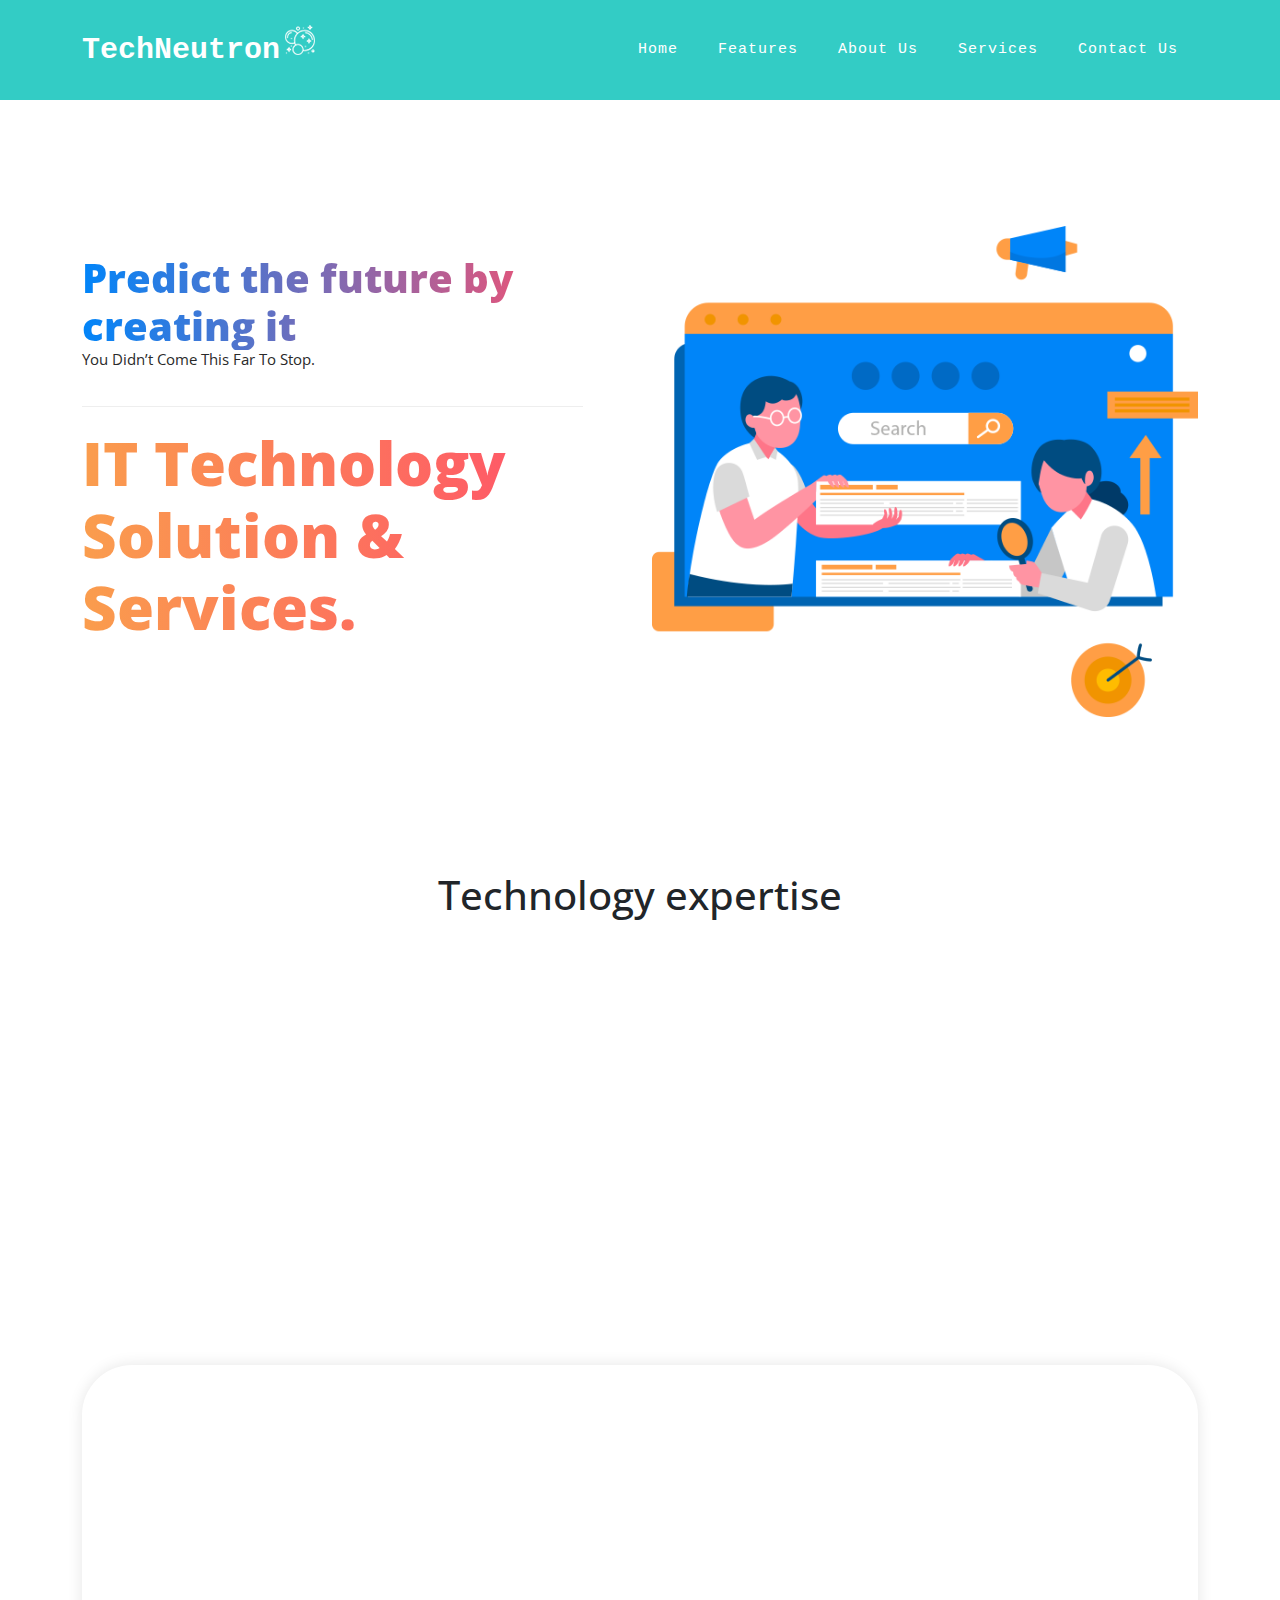
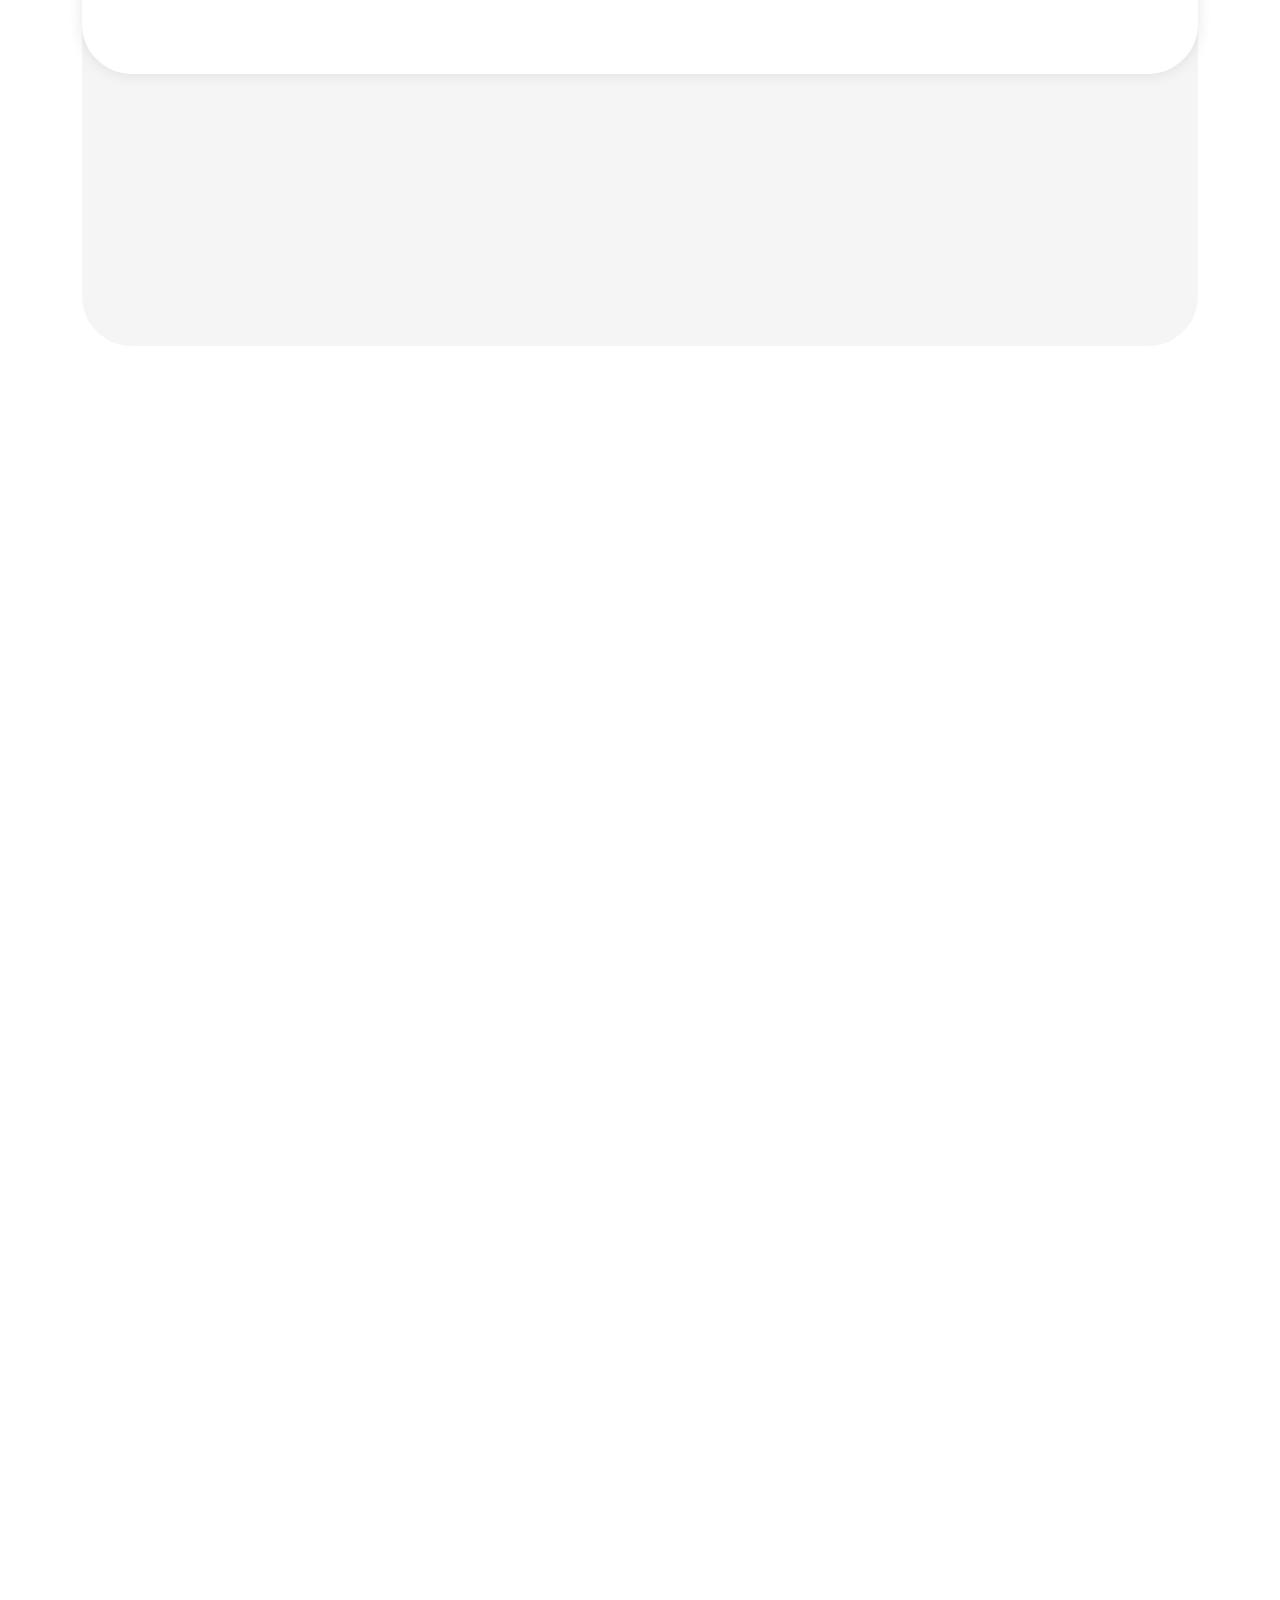
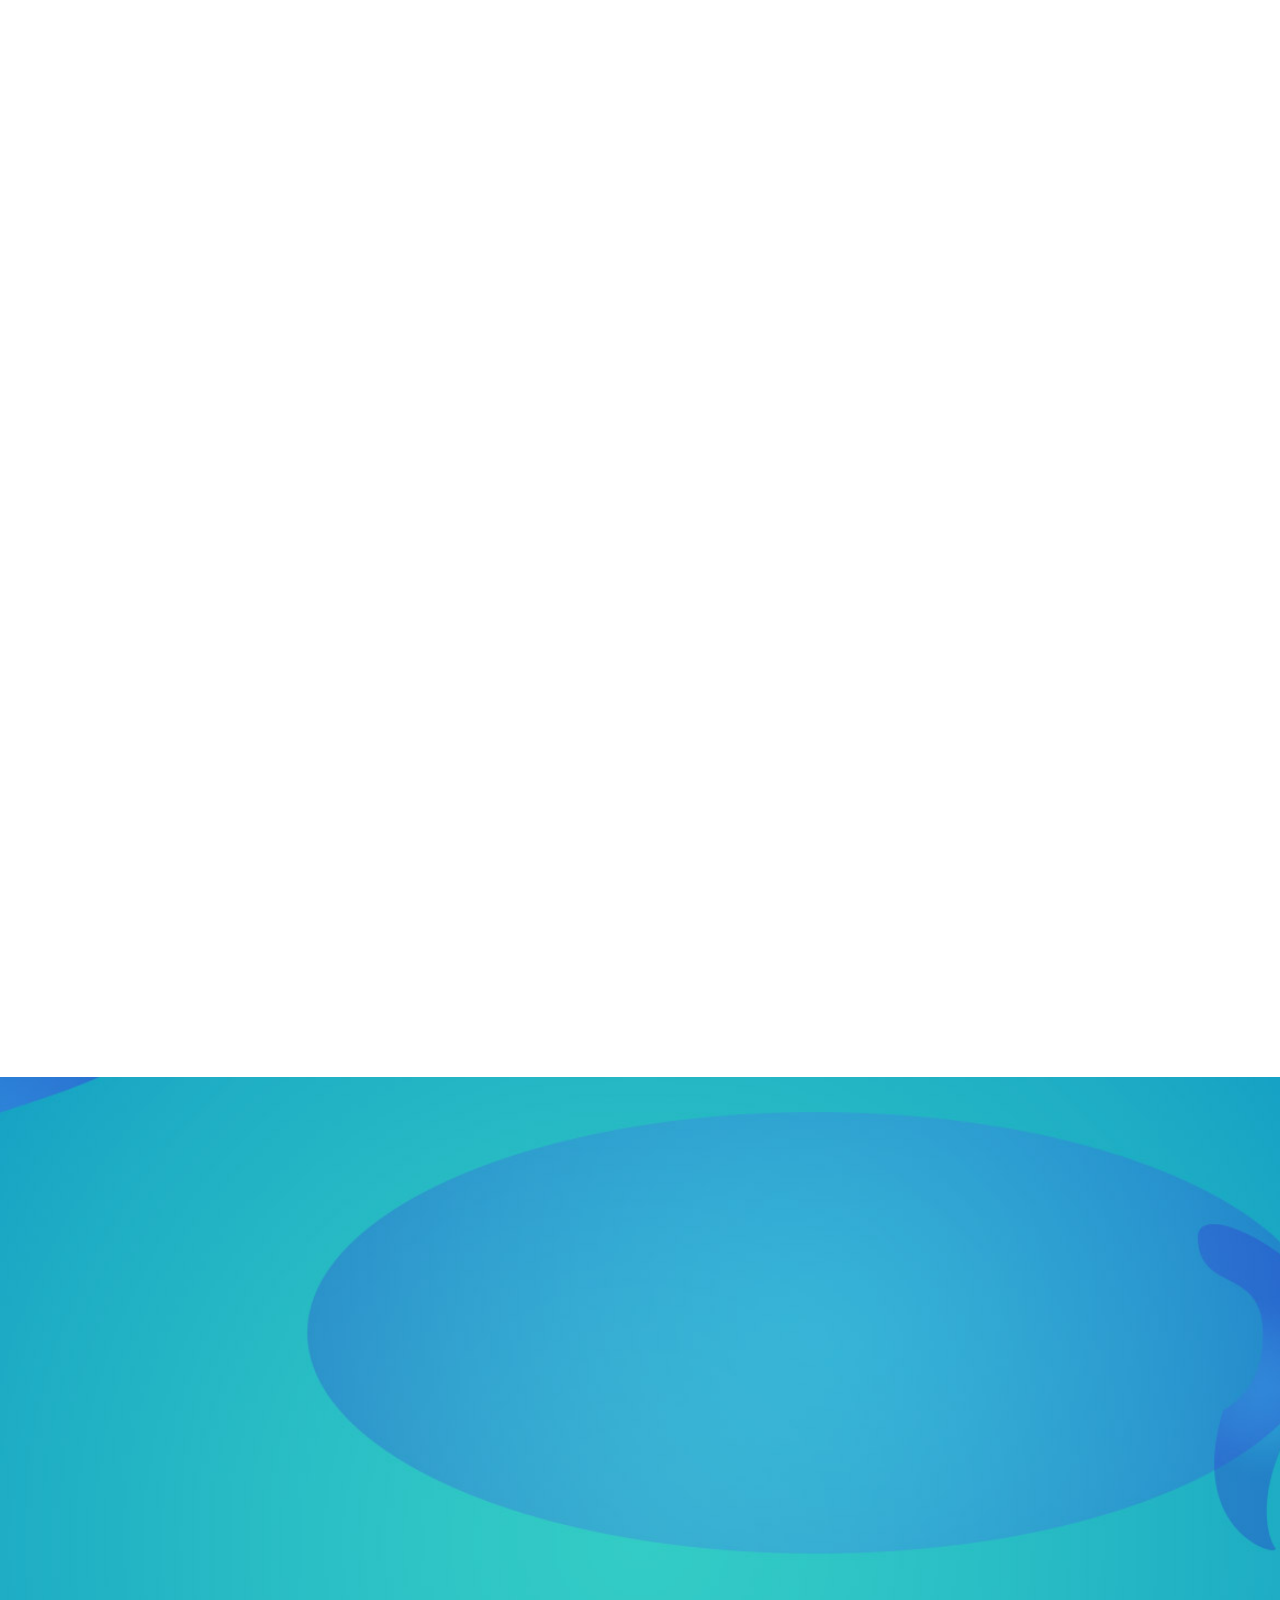
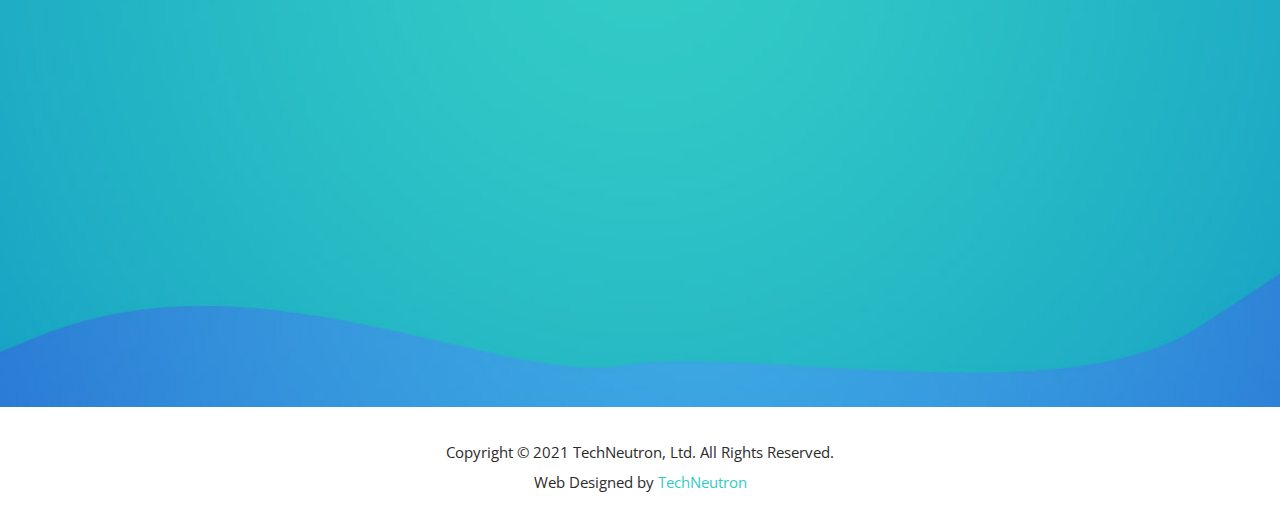
==== templatemo_563_seo_dream/index.html @ 6aa3bd2d "first commit" ====
<!DOCTYPE html>
<html lang="en">

  <head>

    <meta charset="UTF-8">
    <meta name="viewport" content="width=device-width, initial-scale=1, shrink-to-fit=no">
    <meta name="description" content="">
    <meta name="author" content="">
    <link rel="preconnect" href="https://fonts.gstatic.com">
    <link href="https://fonts.googleapis.com/css2?family=Open+Sans:wght@300;400;600;700;800&display=swap" rel="stylesheet">

    <title>TechNeutron</title>

    <!-- Bootstrap core CSS -->
    <link href="vendor/bootstrap/css/bootstrap.min.css" rel="stylesheet">


    <!-- Additional CSS Files -->
    <link rel="stylesheet" href="assets/css/menu.css">
    <link rel="stylesheet" href="assets/css/fontawesome.css">
    <link rel="stylesheet" href="assets/css/templatemo-seo-dream.css">
    <link rel="stylesheet" href="assets/css/animated.css">
    <link rel="stylesheet" href="assets/css/owl.css">
<!--

TemplateMo 563 SEO Dream

https://templatemo.com/tm-563-seo-dream

-->

</head>

<body>

  <!-- ***** Preloader Start ***** -->
  <div id="js-preloader" class="js-preloader">
    <div class="preloader-inner">
      <span class="dot"></span>
      <div class="dots">
        <span></span>
        <span></span>
        <span></span>
      </div>
    </div>
  </div>
  <!-- ***** Preloader End ***** -->

  <!-- ***** Header Area Start ***** -->
  <header class="header-area header-sticky wow slideInDown" data-wow-duration="0.75s" data-wow-delay="0s">
    <div class="container">
      <div class="row">
        <div class="col-12">
          <nav class="main-nav">
            <!-- ***** Logo Start ***** -->
            <a href="index.html" class="logo">
              <h4>TechNeutron<img src="assets/images/logo-icon.png" alt=""></h4>
            </a>
            <!-- ***** Logo End ***** -->
            <!-- ***** Menu Start ***** -->           
            <ul class="nav">
              <li class="scroll-to-section"><a href="#top" class="active">Home</a></li>
              <li class="scroll-to-section"><a href="#features">Features</a></li>
              <li class="scroll-to-section"><a href="#about">About Us</a></li>
              <li class="scroll-to-section"><a href="#services">Services</a>
                <!-- <ul class="dropdown-nav" aria-label="submenu">
                  <li><a href="#">IT Services</a></li>
                  <li><a href="#">Cloud Services</a></li>
                </ul> -->
              </li>
              <!-- <li class="scroll-to-section"><a href="#portfolio">Portfolio</a></li> -->
              <li class="scroll-to-section"><a href="#contact">Contact Us</a></li> 
              <!-- <li class="scroll-to-section"><div class="main-blue-button"><a href="#contact">Get Your Quote</a></div></li>  -->
            </ul>        
            <a class='menu-trigger'>
                <span>Menu</span>
            </a>
            <!-- ***** Menu End ***** -->
          </nav>
        </div>
      </div>
    </div>
  </header>
  <!-- ***** Header Area End ***** -->

  <div class="main-banner wow fadeIn" id="top" data-wow-duration="1s" data-wow-delay="0.5s">
    <div class="container">
      <div class="row">
        <div class="col-lg-12">
          <div class="row">
            <div class="col-lg-6 align-self-center">
              <div class="left-content header-text wow fadeInLeft" data-wow-duration="1s" data-wow-delay="1s">
                <div class="row">
                  <div class="col-lg-12 col-sm-4">
                    <div class="info-stat">
                      <h3 id="slogan">Predict the future by creating it</h3>
                      <h6>You didn’t come this far to stop.</h6>
                    </div>
                  </div>
                  <div class="col-lg-12">
                    <h2>IT Technology Solution &amp; Services.</h2>
                  </div>
                  <div class="col-lg-12">
                    <!-- <div class="main-green-button scroll-to-section">
                      <a href="#contact">Get Your Quote</a>
                    </div> -->
                  </div>
                </div>
              </div>
            </div>
            <div class="col-lg-6">
              <div class="right-image wow fadeInRight" data-wow-duration="1s" data-wow-delay="0.5s">
                <img src="assets/images/banner-right-image.png" alt="">
              </div>
            </div>
          </div>
        </div>
      </div>
    </div>
  </div>

  <div id="features" class="features section">
    
    <div class="container mt-4">
      <h1 class="text-center mb-4" >Technology expertise</h1>
      <div class="row">
        <div class="col-lg-4">
          <div class="service-item wow bounceInUp" data-wow-duration="1s" data-wow-delay="0.3s">
            <div class="row">              
              <div class="col-lg-12">
                <div class="right-content">
                  <h4>UI Technology</h4>
                  <img width="351" height="200" src="assets/images/stack3.png" />
                </div>
              </div>
            </div>
          </div>
        </div>
        <div class="col-lg-4">
          <div class="service-item wow bounceInUp" data-wow-duration="1s" data-wow-delay="0.4s">
            <div class="row">
              <div class="col-lg-12">
                <div class="right-content">
                  <h4>Full Stack Development</h4>
                  <img width="351" height="200" src="assets/images/stack2.JPG" />
                </div>
              </div>
            </div>
          </div>
        </div>
        <div class="col-lg-4">
          <div class="service-item wow bounceInUp" data-wow-duration="1s" data-wow-delay="0.5s">
            <div class="row">
              <div class="col-lg-12">
                <div class="right-content">
                  <h4>Dev Ops & Test Automation</h4>
                  <img width="351" height="200" src="assets/images/stack1.JPG" />
                </div>
              </div>
            </div>
          </div>
        </div>
      </div>
    </div>
    <div class="container">
      <div class="row">
        <div class="col-lg-12">
          <div class="features-content">
            <div class="row">
              <div class="col-lg-3">
                <div class="features-item first-feature wow fadeInUp" data-wow-duration="1s" data-wow-delay="0s">
                  <div class="first-number number">
                    <h6>01</h6>
                  </div>
                  <div class="icon"></div>
                  <h4>Reach Out</h4>
                  <div class="line-dec"></div>
                  <!-- <p>This HTML5 template is based on Bootstrap 5 CSS. You are free to customize anything.</p> -->
                </div>
              </div>
              <div class="col-lg-3">
                <div class="features-item second-feature wow fadeInUp" data-wow-duration="1s" data-wow-delay="0.2s">
                  <div class="second-number number">
                    <h6>02</h6>
                  </div>
                  <div class="icon"></div>
                  <h4>Develop a Strategy</h4>
                  <div class="line-dec"></div>
                  <!-- <p>Lorem ipsum dolor sit ameter consectetur adipiscing li elit sed do eiusmod.</p> -->
                </div>
              </div>
              <div class="col-lg-3">
                <div class="features-item first-feature wow fadeInUp" data-wow-duration="1s" data-wow-delay="0.4s">
                  <div class="third-number number">
                    <h6>03</h6>
                  </div>
                  <div class="icon"></div>
                  <h4>Implementation & Testing</h4>
                  <div class="line-dec"></div>
                  <!-- <p>If this template is useful for your website, please consider to <a rel="nofollow" href="https://www.paypal.me/templatemo" target="_blank">support us</a> a little.</p> -->
                </div>
              </div>
              <div class="col-lg-3">
                <div class="features-item second-feature last-features-item wow fadeInUp" data-wow-duration="1s" data-wow-delay="0.6s">
                  <div class="fourth-number number">
                    <h6>04</h6>
                  </div>
                  <div class="icon"></div>
                  <h4>Analyze the result</h4>
                  <div class="line-dec"></div>
                  <!-- <p>Below circular progress bar animation supports those CSS values 10, 20, 30, till 100.</p> -->
                </div>
              </div>
            </div>
          </div>
        </div>
        <div class="col-lg-12">
          <div class="skills-content">
            <div class="row">
              <div class="col-lg-3">
                <div class="skill-item wow fadeIn" data-wow-duration="1s" data-wow-delay="0s">
                  <div class="progress" data-percentage="80">
                    <span class="progress-left">
                      <span class="progress-bar"></span>
                    </span>
                    <span class="progress-right">
                      <span class="progress-bar"></span>
                    </span>
                    <div class="progress-value">
                      <div>
                        80%<br>
                        <span>UI Development</span>
                      </div>
                    </div>
                  </div>
                </div>
              </div>
              <div class="col-lg-3">
                <div class="skill-item wow fadeIn" data-wow-duration="1s" data-wow-delay="0.2s">
                  <div class="progress" data-percentage="60">
                    <span class="progress-left">
                      <span class="progress-bar"></span>
                    </span>
                    <span class="progress-right">
                      <span class="progress-bar"></span>
                    </span>
                    <div class="progress-value">
                      <div>
                        90%<br>
                        <span>Full Stack Development</span>
                      </div>
                    </div>
                  </div>
                </div>
              </div>
              <div class="col-lg-3">
                <div class="skill-item wow fadeIn" data-wow-duration="1s" data-wow-delay="0.4s">
                  <div class="progress" data-percentage="90">
                    <span class="progress-left">
                      <span class="progress-bar"></span>
                    </span>
                    <span class="progress-right">
                      <span class="progress-bar"></span>
                    </span>
                    <div class="progress-value">
                      <div>
                        90%<br>
                        <span>AI,ML,NLP, Data Science</span>
                      </div>
                    </div>
                  </div>
                </div>
              </div>
              <div class="col-lg-3">
                <div class="skill-item last-skill-item wow fadeIn" data-wow-duration="1s" data-wow-delay="0.6s">
                  <div class="progress" data-percentage="70">
                    <span class="progress-left">
                      <span class="progress-bar"></span>
                    </span>
                    <span class="progress-right">
                      <span class="progress-bar"></span>
                    </span>
                    <div class="progress-value">
                      <div>
                        70%<br>
                        <span>Dev-ops & Test Automation</span>
                      </div>
                    </div>
                  </div>
                </div>
              </div>
            </div>
          </div>
        </div>
      </div>
    </div>
  </div>

  <div id="about" class="about-us section">
    <div class="container">
      <div class="row">
        <div class="col-lg-6">
          <div class="left-image wow fadeInLeft" data-wow-duration="1s" data-wow-delay="0.5s">
            <img src="assets/images/about-left-image.png" alt="">
          </div>
        </div>
        <div class="col-lg-6 align-self-center wow fadeInRight" data-wow-duration="1s" data-wow-delay="0.5s">
          <div class="section-heading">
            <h6>About Us</h6>
            <h2>Technology <em>Consulting</em> Cloud solutions &amp; IT services <span>with us</span></h2>
          </div>
          <div class="row">
            <div class="col-lg-4 col-sm-4">
              <div class="about-item">
                <h4>50+</h4>
                <h6>projects finished</h6>
              </div>
            </div>
            <div class="col-lg-4 col-sm-4">
              <div class="about-item">
                <h4>20+</h4>
                <h6>happy clients</h6>
              </div>
            </div>
            <div class="col-lg-4 col-sm-4">
              <div class="about-item">
                <h4>18+</h4>
                <h6>awards</h6>
              </div>
            </div>
          </div>
          <p>Our drive is the success of our customers and our vision is to become the most preferred partner for the digitalization in product creating industry. With agile, talented, and globally growing team, provide end-to-end solutions for digital value chain by integrating Domain, Technology and Process expertise.</p>
          <!-- <div class="main-green-button"><a href="#">Discover company</a></div> -->
        </div>
      </div>
    </div>
  </div>

  <div id="services" class="our-services section">
    <div class="container">
      <div class="row">
        <div class="col-lg-6 offset-lg-3">
          <div class="section-heading wow bounceIn" data-wow-duration="1s" data-wow-delay="0.2s">
            <h6>Our Services</h6>
            <h2>Discover What We Do &amp; <span>Offer</span> To Our <em>Clients</em></h2>
          </div>
        </div>
      </div>
    </div>
    <div class="container-fluid">
      <div class="row">
        <div class="col-lg-4">
          <div class="service-item wow bounceInUp" data-wow-duration="1s" data-wow-delay="0.3s">
            <div class="row">
              <div class="col-lg-4">
                <div class="icon">
                  <img src="assets/images/service-icon-01.png" alt="">
                </div>
              </div>
              <div class="col-lg-8">
                <div class="right-content">
                  <h4>Mobile Application Development</h4>
                  <p>Act or process by which application software is developed for mobile devices, such as 
                    personal digital assistants, enterprise digital assistants or mobile phones.
                    </p>
                </div>
              </div>
            </div>
          </div>
        </div>
        <div class="col-lg-4">
          <div class="service-item wow bounceInUp" data-wow-duration="1s" data-wow-delay="0.4s">
            <div class="row">
              <div class="col-lg-4">
                <div class="icon">
                  <img src="assets/images/service-icon-02.png" alt="">
                </div>
              </div>
              <div class="col-lg-8">
                <div class="right-content">
                  <h4>Desktop Application Development</h4>
                  <p>Act or process by which application software is developed for desktop devices, such as personal digital assistants, enterprise digital assistants.
                    </p>
                </div>
              </div>
            </div>
          </div>
        </div>
        <div class="col-lg-4">
          <div class="service-item wow bounceInUp" data-wow-duration="1s" data-wow-delay="0.5s">
            <div class="row">
              <div class="col-lg-4">
                <div class="icon">
                  <img src="assets/images/service-icon-03.png" alt="">
                </div>
              </div>
              <div class="col-lg-8">
                <div class="right-content">
                  <h4>Web Application Development</h4>
                  <p>Our web developers are experienced with a range of eCommerce platforms, 
                    including Magento and WooCommerce, and have even created bespoke solutions.
                </div>
              </div>
            </div>
          </div>
        </div>
        <div class="col-lg-4">
          <div class="service-item wow bounceInUp" data-wow-duration="1s" data-wow-delay="0.6s">
            <div class="row">
              <div class="col-lg-4">
                <div class="icon">
                  <img src="assets/images/service-icon-03.png" alt="">
                </div>
              </div>
              <div class="col-lg-8">
                <div class="right-content">
                  <h4>Offshore Development Centre</h4>
                  <p>Establishment and maintenance of the software, using technologies and practices

                    It is also a practice of hiring an external organization to perform some business functions in a country other 
                    than a customer’s country.
                    Offshore software development can include following services like product design and architecture, 
                    coding and testing, develops SaaS, Internet/Intranet solutions, e-commerce, CRM, project management and 
                    other special web-services.</p>
                </div>
              </div>
            </div>
          </div>
        </div>
        <div class="col-lg-4">
          <div class="service-item wow bounceInUp" data-wow-duration="1s" data-wow-delay="0.7s">
            <div class="row">
              <div class="col-lg-4">
                <div class="icon">
                  <img src="assets/images/service-icon-01.png" alt="">
                </div>
              </div>
              <div class="col-lg-8">
                <div class="right-content">
                  <h4>Cloud Services</h4>
                  <p>By combining a comprehensive suite of cloud offerings across the Cloud lifecycle,
                     we provide our clients a unique transformation roadmap aligned to their business goals</p>
                </div>
              </div>
            </div>
          </div>
        </div>
        <div class="col-lg-4">
          <div class="service-item wow bounceInUp" data-wow-duration="1s" data-wow-delay="0.8s">
            <div class="row">
              <div class="col-lg-4">
                <div class="icon">
                  <img src="assets/images/service-icon-02.png" alt="">
                </div>
              </div>
              <div class="col-lg-8">
                <div class="right-content">
                  <h4>Testing Services</h4>
                  <p>Intelligent Test Automation.Helping companies in their digital transformation through accelerated Quality Engineering</p>
                </div>
              </div>
            </div>
          </div>
        </div>
      </div>
    </div>
  </div>

  <!-- <div id="portfolio" class="our-portfolio section">
    <div class="container">
      <div class="row">
        <div class="col-lg-5">
          <div class="section-heading wow fadeInLeft" data-wow-duration="1s" data-wow-delay="0.3s">
            <h6>Our Portofolio</h6>
            <h2>Discover Our Recent <em>Projects</em> And <span>Showcases</span></h2>
          </div>
        </div>
      </div>
    </div>
    <div class="container-fluid wow fadeIn" data-wow-duration="1s" data-wow-delay="0.7s">
      <div class="row">
        <div class="col-lg-12">
          <div class="loop owl-carousel">
            <div class="item">
              <div class="portfolio-item">
                <div class="thumb">
                  <img src="assets/images/portfolio-01.jpg" alt="">
                  <div class="hover-content">
                    <div class="inner-content">
                      <a href="#"><h4>Awesome Project 101</h4></a>
                      <span>Marketing</span>
                    </div>
                  </div>
                </div>
              </div>
              <div class="portfolio-item">
                <div class="thumb">
                  <img src="assets/images/portfolio-04.jpg" alt="">
                  <div class="hover-content">
                    <div class="inner-content">
                      <a href="#"><h4>Awesome Project 102</h4></a>
                      <span>Branding</span>
                    </div>
                  </div>
                </div>
              </div>
            </div>
            <div class="item">
              <div class="portfolio-item">
                <div class="thumb">
                  <img src="assets/images/portfolio-02.jpg" alt="">
                  <div class="hover-content">
                    <div class="inner-content">
                      <a href="#"><h4>Awesome Project 103</h4></a>
                      <span>Consulting</span>
                    </div>
                  </div>
                </div>
              </div>
              <div class="portfolio-item">
                <div class="thumb">
                  <img src="assets/images/portfolio-05.jpg" alt="">
                  <div class="hover-content">
                    <div class="inner-content">
                      <a href="#"><h4>Awesome Project 104</h4></a>
                      <span>Artwork</span>
                    </div>
                  </div>
                </div>
              </div>
            </div>
            <div class="item">
              <div class="portfolio-item">
                <div class="thumb">
                  <img src="assets/images/portfolio-03.jpg" alt="">
                  <div class="hover-content">
                    <div class="inner-content">
                      <a href="#"><h4>Awesome Project 105</h4></a>
                      <span>Branding</span>
                    </div>
                  </div>
                </div>
              </div>
              <div class="portfolio-item">
                <div class="thumb">
                  <img src="assets/images/portfolio-06.jpg" alt="">
                  <div class="hover-content">
                    <div class="inner-content">
                      <a href="#"><h4>Awesome Project 106</h4></a>
                      <span>Artwork</span>
                    </div>
                  </div>
                </div>
              </div>
            </div>
            <div class="item">
              <div class="portfolio-item">
                <div class="thumb">
                  <img src="assets/images/portfolio-04.jpg" alt="">
                  <div class="hover-content">
                    <div class="inner-content">
                      <a href="#"><h4>Awesome Project 107</h4></a>
                      <span>Creative</span>
                    </div>
                  </div>
                </div>
              </div>
              <div class="portfolio-item">
                <div class="thumb">
                  <img src="assets/images/portfolio-01.jpg" alt="">
                  <div class="hover-content">
                    <div class="inner-content">
                      <a href="#"><h4>Awesome Project 108</h4></a>
                      <span>Consulting</span>
                    </div>
                  </div>
                </div>
              </div>
            </div>
          </div>
        </div>
      </div>
    </div>
  </div> -->

  <div id="contact" class="contact-us section">
    <div class="container">
      <div class="row">
        <div class="col-lg-12 wow fadeInUp" data-wow-duration="0.5s" data-wow-delay="0.25s">
          <form id="contact" action="" method="post">
            <div class="row">
              <div class="col-lg-6 offset-lg-3">
                <div class="section-heading">
                  <h6>Contact Us</h6>
                  <h2>Fill Out The Form Below To <span>Get</span> In <em>Touch</em> With Us</h2>
                </div>
              </div>
              <div class="col-lg-9">
                <div class="row">
                  <div class="col-lg-6">
                    <fieldset>
                      <input type="name" name="name" id="name" placeholder="Name" autocomplete="on" required>
                    </fieldset>
                  </div>
                  <div class="col-lg-6">
                    <fieldset>
                      <input type="surname" name="surname" id="surname" placeholder="Surname" autocomplete="on" required>
                    </fieldset>
                  </div>
                  <div class="col-lg-6">
                    <fieldset>
                      <input type="text" name="email" id="email" pattern="[^ @]*@[^ @]*" placeholder="Your Email" required="">
                    </fieldset>
                  </div>
                  <div class="col-lg-6">
                    <fieldset>
                      <input type="subject" name="subject" id="subject" placeholder="Subject" autocomplete="on">
                    </fieldset>
                  </div>
                  <div class="col-lg-12">
                    <fieldset>
                      <textarea name="message" type="text" class="form-control" id="message" placeholder="Message" required=""></textarea>  
                    </fieldset>
                  </div>
                  <div class="col-lg-12">
                    <fieldset>
                      <button type="submit" id="form-submit" class="main-button ">Send Message Now</button>
                    </fieldset>
                  </div>
                </div>
              </div>
              <div class="col-lg-3">
                <div class="contact-info">
                  <ul>
                    <li>
                      <div class="icon">
                        <img src="assets/images/contact-icon-01.png" alt="email icon">
                      </div>
                      <a href="#">contact@techneutron.in</a>
                    </li>
                    <li>
                      <div class="icon">
                        <img src="assets/images/contact-icon-02.png" alt="phone">
                      </div>
                      <a href="#">+91-7758818396</a>
                    </li>
                    <li>
                      <div class="icon">
                        <img src="assets/images/contact-icon-03.png" alt="location">
                      </div>
                      <a href="#">5th Floor, EFC Tech Centre Hinjewadi Phase 1,
                        Near Ruby Hall Clinic,
                        Pune, Maharashtra, 411057</a>
                    </li>
                  </ul>
                </div>
              </div>
            </div>
          </form>
        </div>
      </div>
    </div>
  </div>

  <footer>
    <div class="container">
      <div class="row">
        <div class="col-lg-12">
          <p>Copyright © 2021 TechNeutron, Ltd. All Rights Reserved. 
          
          <br>Web Designed by <a rel="nofollow" href="https://techneutron.in" title="free CSS templates">TechNeutron</a></p>
        </div>
      </div>
    </div>
  </footer>

  <!-- Scripts -->
  <script src="vendor/jquery/jquery.min.js"></script>
  <script src="vendor/bootstrap/js/bootstrap.bundle.min.js"></script>
  <script src="assets/js/owl-carousel.js"></script>
  <script src="assets/js/animation.js"></script>
  <script src="assets/js/imagesloaded.js"></script>
  <script src="assets/js/custom.js"></script>

</body>
</html>
---- templatemo_563_seo_dream/assets/css/menu.css ----
.dropdown-nav{
    position: absolute;
}
a {
    text-decoration: none;
  }
  
  nav {
    font-family: monospace;
  }
  
  ul {
    list-style: none;
    margin: 0;
    padding-left: 0;
  }
  
  li {
    color: #fff;
    display: block;
    float: left;
    padding: 1rem;
    position: relative;
    text-decoration: none;
    transition-duration: 0.5s;
  }
    
  li a {
    color: #fff;
  }
  
  li:hover,
  li:focus-within {
    border-bottom: gray;
    cursor: pointer;
  }
  
  li:focus-within a {
    outline: none;
  }
  
  ul li ul {
    visibility: hidden;
    opacity: 0;
    min-width: 5rem;
    position: absolute;
    transition: all 0.5s ease;
    /* margin-top: -2rem; */
    padding-top: 1rem;
    left: 0;
    display: none;
    min-height: 100px;
    min-width: 170px;
    background: #33ccc5;
    box-shadow: rgb(0 0 0 / 15%) 0px 5px 15px 0px;
  }
  
  ul li:hover > ul,
  ul li:focus-within > ul,
  ul li ul:hover,
  ul li ul:focus {
     visibility: visible;
     opacity: 1;
     display: block;
  }
  
  ul li ul li {
    clear: both;
    width: 100%;
  }

  
h3#slogan{
  background: linear-gradient(to right, #0185f9 0%, #FF4F6B 100%);
  -webkit-background-clip: text;
    -webkit-text-fill-color: transparent;
    font-size: 40px;
    font-weight: 800;
}
---- templatemo_563_seo_dream/assets/css/templatemo-seo-dream.css ----
/*

TemplateMo 563 SEO Dream

https://templatemo.com/tm-563-seo-dream

/
/* ---------------------------------------------
Table of contents
------------------------------------------------
01. font & reset css
02. reset
03. global styles
04. header
05. banner
06. features
07. testimonials
08. contact
09. footer
10. preloader
11. search
12. portfolio

--------------------------------------------- */
/* 
---------------------------------------------
font & reset css
--------------------------------------------- 
*/
@import url('https://fonts.googleapis.com/css2?family=Open+Sans:wght@300;400;600;700;800&display=swap');
/* 
---------------------------------------------
reset
--------------------------------------------- 
*/
html, body, div, span, applet, object, iframe, h1, h2, h3, h4, h5, h6, p, blockquote, div
pre, a, abbr, acronym, address, big, cite, code, del, dfn, em, font, img, ins, kbd, q,
s, samp, small, strike, strong, sub, sup, tt, var, b, u, i, center, dl, dt, dd, ol, ul, li,
figure, header, nav, section, article, aside, footer, figcaption {
  margin: 0;
  padding: 0;
  border: 0;
  outline: 0;
}

/* clear fix */
.grid:after {
  content: '';
  display: block;
  clear: both;
}

/* ---- .grid-item ---- */

.grid-sizer,
.grid-item {
  width: 50%;
}

.grid-item {
  float: left;
}

.grid-item img {
  display: block;
  max-width: 100%;
}

.clearfix:after {
  content: ".";
  display: block;
  clear: both;
  visibility: hidden;
  line-height: 0;
  height: 0;
}

.clearfix {
  display: inline-block;
}

html[xmlns] .clearfix {
  display: block;
}

* html .clearfix {
  height: 1%;
}

ul, li {
  padding: 0;
  margin: 0;
  list-style: none;
}

header, nav, section, article, aside, footer, hgroup {
  display: block;
}

* {
  box-sizing: border-box;
}

html, body {
  font-family: 'Open Sans', sans-serif;
  font-weight: 400;
  background-color: #fff;
  -ms-text-size-adjust: 100%;
  -webkit-font-smoothing: antialiased;
  -moz-osx-font-smoothing: grayscale;
}

a {
  text-decoration: none !important;
}

h1, h2, h3, h4, h5, h6 {
  margin-top: 0px;
  margin-bottom: 0px;
}

ul {
  margin-bottom: 0px;
}

p {
  font-size: 15px;
  line-height: 30px;
  color: #2a2a2a;
}

img {
  width: 100%;
  overflow: hidden;
}

/* 
---------------------------------------------
global styles
--------------------------------------------- 
*/
html,
body {
  background: #fff;
  font-family: 'Open Sans', sans-serif;
}

::selection {
  background: #03a4ed;
  color: #fff;
}

::-moz-selection {
  background: #03a4ed;
  color: #fff;
}

@media (max-width: 991px) {
  html, body {
    overflow-x: hidden;
  }
  .mobile-top-fix {
    margin-top: 30px;
    margin-bottom: 0px;
  }
  .mobile-bottom-fix {
    margin-bottom: 30px;
  }
  .mobile-bottom-fix-big {
    margin-bottom: 60px;
  }
}

.page-section {
  margin-top: 120px;
}

.section-heading {
  margin-bottom: 60px;
}

.section-heading h6 {
  font-size: 15px;
  font-weight: 700;
  color: #33ccc5;
  text-transform: uppercase;
  margin-bottom: 15px;

}

.section-heading h2 {
  font-size: 30px;
  text-transform: capitalize;
  color: #2a2a2a;
  font-weight: 800;
  position: relative;
  z-index: 2;
  line-height: 45px;
}

.section-heading h2 em {
  font-style: normal;
  color: #33ccc5;
}

.section-heading h2 span {
  color: #088ec3;
}

.main-blue-button a {
  display: inline-block;
  background-color: #4771cb;
  font-size: 15px;
  font-weight: 400;
  color: #fff;
  text-transform: capitalize;
  padding: 12px 25px;
  border-radius: 23px;
  letter-spacing: 0.25px;
  border-bottom: 2px solid #fff!important;
  transition: all .3s;
}

.main-blue-button a:hover {
  background-color: #fff!important;
  color: #4771cb!important;
  border-bottom: 2px solid #4771cb!important;
}

.main-green-button a {
  display: inline-block;
  background-color: #33ccc5;
  font-size: 15px;
  font-weight: 400;
  color: #fff;
  text-transform: capitalize;
  padding: 12px 25px;
  border-radius: 23px;
  letter-spacing: 0.25px;
  border-bottom: 2px solid #4771cb!important;
  transition: all .3s;
}

.main-green-button a:hover {
  background-color: #4771cb!important;
  color: #fff!important;
  border-bottom: 2px solid #33ccc5!important;
}


/* 
---------------------------------------------
header
--------------------------------------------- 
*/

.background-header {
  background-color: #33ccc5!important;
  height: 80px!important;
  position: fixed!important;
  top: 0px;
  left: 0px;
  right: 0px;
  box-shadow: 0px 0px 10px rgba(0,0,0,0.15)!important;
}

.background-header .logo,
.background-header .main-nav .nav li a {
  color: #fff;
}

.background-header .main-nav .nav li:hover a {
  color: #33ccc5;
}

.background-header .nav li a.active {
  position: relative;
  color: #fff;
}

.background-header .nav li a.active:after {
  position: absolute;
  width: 20px;
  height: 2px;
  background-color: #4771cb;
  content: '';
  left: 50%;
  bottom: 0px;
  transform: translateX(-10px);
}

.header-area {
  background-color: #33ccc5;
  position: absolute;
  top: 0px;
  left: 0px;
  right: 0px;
  z-index: 100;
  height: 100px;
  -webkit-transition: all .5s ease 0s;
  -moz-transition: all .5s ease 0s;
  -o-transition: all .5s ease 0s;
  transition: all .5s ease 0s;
}

.header-area .main-nav {
  min-height: 80px;
  background: transparent;
}

.header-area .main-nav .logo {
  float: left;
  -webkit-transition: all 0.3s ease 0s;
  -moz-transition: all 0.3s ease 0s;
  -o-transition: all 0.3s ease 0s;
  transition: all 0.3s ease 0s;
}

.header-area .main-nav .logo h4 {
    font-size: 30px;
    font-weight: 800;
    text-transform: capitalize;
    color: #fff;
    line-height: 100px;
    float: left;
    -webkit-transition: all 0.3s ease 0s;
    -moz-transition: all 0.3s ease 0s;
    -o-transition: all 0.3s ease 0s;
    transition: all 0.3s ease 0s;
}

.header-area .main-nav .logo h4 img {
  max-width: 30px;
  margin-top: -20px;
  margin-left: 5px;
}

.background-header .main-nav .logo h4 {
  line-height: 80px;
}

.background-header .main-nav .nav {
  margin-top: 20px !important;
}

.header-area .main-nav .nav {
  float: right;
  margin-top: 30px;
  margin-right: 0px;
  background-color: transparent;
  -webkit-transition: all 0.3s ease 0s;
  -moz-transition: all 0.3s ease 0s;
  -o-transition: all 0.3s ease 0s;
  transition: all 0.3s ease 0s;
  position: relative;
  z-index: 999;
}

.header-area .main-nav .nav li {
  padding-left: 20px;
  padding-right: 20px;
}

.header-area .main-nav .nav li:last-child {
  padding-right: 0px;
  padding-left: 0px;
}

.header-area .main-nav .nav li:last-child a ,
.background-header .main-nav .nav li:last-child a {
  padding: 0px 20px;
  font-weight: 400;
}

.header-area .main-nav .nav li:last-child a:hover ,
.background-header .main-nav .nav li:last-child a:hover {
  color: #fff !important;
}

.header-area .main-nav .nav li a {
  display: block;
  font-weight: 500;
  font-size: 15px;
  color: #fff;
  text-transform: capitalize;
  -webkit-transition: all 0.3s ease 0s;
  -moz-transition: all 0.3s ease 0s;
  -o-transition: all 0.3s ease 0s;
  transition: all 0.3s ease 0s;
  height: 40px;
  line-height: 40px;
  border: transparent;
  letter-spacing: 1px;
}

.header-area .main-nav .nav li:hover a,
.header-area .main-nav .nav li a.active {
  color: #fff!important;
}

.background-header .main-nav .nav li:hover a,
.background-header .main-nav .nav li a.active {
  color: #fff!important;
  opacity: 1;
}

.header-area .main-nav .nav li.submenu {
  position: relative;
  padding-right: 30px;
}

.header-area .main-nav .nav li.submenu:after {
  font-family: FontAwesome;
  content: "\f107";
  font-size: 12px;
  color: #2a2a2a;
  position: absolute;
  right: 18px;
  top: 12px;
}

.background-header .main-nav .nav li.submenu:after {
  color: #2a2a2a;
}

.header-area .main-nav .nav li.submenu ul {
  position: absolute;
  width: 200px;
  box-shadow: 0 2px 28px 0 rgba(0, 0, 0, 0.06);
  overflow: hidden;
  top: 50px;
  opacity: 0;
  transform: translateY(+2em);
  visibility: hidden;
  z-index: -1;
  transition: all 0.3s ease-in-out 0s, visibility 0s linear 0.3s, z-index 0s linear 0.01s;
}

.header-area .main-nav .nav li.submenu ul li {
  margin-left: 0px;
  padding-left: 0px;
  padding-right: 0px;
}

.header-area .main-nav .nav li.submenu ul li a {
  opacity: 1;
  display: block;
  background: #f7f7f7;
  color: #2a2a2a!important;
  padding-left: 20px;
  height: 40px;
  line-height: 40px;
  -webkit-transition: all 0.3s ease 0s;
  -moz-transition: all 0.3s ease 0s;
  -o-transition: all 0.3s ease 0s;
  transition: all 0.3s ease 0s;
  position: relative;
  font-size: 13px;
  font-weight: 400;
  border-bottom: 1px solid #eee;
}

.header-area .main-nav .nav li.submenu ul li a:hover {
  background: #fff;
  color: #33ccc5!important;
  padding-left: 25px;
}

.header-area .main-nav .nav li.submenu ul li a:hover:before {
  width: 3px;
}

.header-area .main-nav .nav li.submenu:hover ul {
  visibility: visible;
  opacity: 1;
  z-index: 1;
  transform: translateY(0%);
  transition-delay: 0s, 0s, 0.3s;
}

.header-area .main-nav .menu-trigger {
  cursor: pointer;
  display: block;
  position: absolute;
  top: 33px;
  width: 32px;
  height: 40px;
  text-indent: -9999em;
  z-index: 99;
  right: 40px;
  display: none;
}

.background-header .main-nav .menu-trigger {
  top: 23px;
}

.header-area .main-nav .menu-trigger span,
.header-area .main-nav .menu-trigger span:before,
.header-area .main-nav .menu-trigger span:after {
  -moz-transition: all 0.4s;
  -o-transition: all 0.4s;
  -webkit-transition: all 0.4s;
  transition: all 0.4s;
  background-color: #fff;
  display: block;
  position: absolute;
  width: 30px;
  height: 2px;
  left: 0;
}

.background-header .main-nav .menu-trigger span,
.background-header .main-nav .menu-trigger span:before,
.background-header .main-nav .menu-trigger span:after {
  background-color: #fff;
}

.header-area .main-nav .menu-trigger span:before,
.header-area .main-nav .menu-trigger span:after {
  -moz-transition: all 0.4s;
  -o-transition: all 0.4s;
  -webkit-transition: all 0.4s;
  transition: all 0.4s;
  background-color: #fff;
  display: block;
  position: absolute;
  width: 30px;
  height: 2px;
  left: 0;
  width: 75%;
}

.background-header .main-nav .menu-trigger span:before,
.background-header .main-nav .menu-trigger span:after {
  background-color: #fff;
}

.header-area .main-nav .menu-trigger span:before,
.header-area .main-nav .menu-trigger span:after {
  content: "";
}

.header-area .main-nav .menu-trigger span {
  top: 16px;
}

.header-area .main-nav .menu-trigger span:before {
  -moz-transform-origin: 33% 100%;
  -ms-transform-origin: 33% 100%;
  -webkit-transform-origin: 33% 100%;
  transform-origin: 33% 100%;
  top: -10px;
  z-index: 10;
}

.header-area .main-nav .menu-trigger span:after {
  -moz-transform-origin: 33% 0;
  -ms-transform-origin: 33% 0;
  -webkit-transform-origin: 33% 0;
  transform-origin: 33% 0;
  top: 10px;
}

.header-area .main-nav .menu-trigger.active span,
.header-area .main-nav .menu-trigger.active span:before,
.header-area .main-nav .menu-trigger.active span:after {
  background-color: transparent;
  width: 100%;
}

.header-area .main-nav .menu-trigger.active span:before {
  -moz-transform: translateY(6px) translateX(1px) rotate(45deg);
  -ms-transform: translateY(6px) translateX(1px) rotate(45deg);
  -webkit-transform: translateY(6px) translateX(1px) rotate(45deg);
  transform: translateY(6px) translateX(1px) rotate(45deg);
  background-color: #fff;
}

.background-header .main-nav .menu-trigger.active span:before {
  background-color: #fff;
}

.header-area .main-nav .menu-trigger.active span:after {
  -moz-transform: translateY(-6px) translateX(1px) rotate(-45deg);
  -ms-transform: translateY(-6px) translateX(1px) rotate(-45deg);
  -webkit-transform: translateY(-6px) translateX(1px) rotate(-45deg);
  transform: translateY(-6px) translateX(1px) rotate(-45deg);
  background-color: #fff;
}

.background-header .main-nav .menu-trigger.active span:after {
  background-color: #fff;
}

.header-area.header-sticky {
  min-height: 80px;
}

.header-area .nav {
  margin-top: 30px;
}

.header-area.header-sticky .nav li a.active {
  color: #33ccc5;
}

@media (max-width: 1200px) {
  .header-area .main-nav .nav li {
    padding-left: 12px;
    padding-right: 12px;
  }
  .header-area .main-nav:before {
    display: none;
  }
}

@media (max-width: 992px) {
  .header-area .main-nav .nav li:last-child  ,
  .background-header .main-nav .nav li:last-child {
    display: block;
  }
  .header-area .main-nav .nav li:nth-child(6),
  .background-header .main-nav .nav li:nth-child(6) {
    padding-right: 0px;
  }
}

@media (max-width: 767px) {
  .background-header .main-nav .nav {
    margin-top: 80px !important;
  }
  .header-area .main-nav .logo {
    color: #1e1e1e;
  }
  .header-area.header-sticky .nav li a:hover,
  .header-area.header-sticky .nav li a.active {
    color: #33ccc5!important;
    opacity: 1;
  }
  .header-area.header-sticky .nav li.search-icon a {
    width: 100%;
  }
  .header-area {
    background-color: #33ccc5;
    padding: 0px 15px;
    height: 100px;
    box-shadow: none;
    text-align: center;
  }
  .header-area .container {
    padding: 0px;
  }
  .header-area .logo {
    margin-left: 30px;
  }
  .header-area .menu-trigger {
    display: block !important;
  }
  .header-area .main-nav {
    overflow: hidden;
  }
  .header-area .main-nav .nav {
    float: none;
    width: 100%;
    display: none;
    -webkit-transition: all 0s ease 0s;
    -moz-transition: all 0s ease 0s;
    -o-transition: all 0s ease 0s;
    transition: all 0s ease 0s;
    margin-left: 0px;
  }
  .background-header .nav {
    margin-top: 80px;
  }
  .header-area .main-nav .nav li:first-child {
    border-top: 1px solid #eee;
  }
  .header-area.header-sticky .nav {
    margin-top: 100px;
  }
  .header-area .main-nav .nav li {
    width: 100%;
    background: #fff;
    border-bottom: 1px solid #e7e7e7;
    padding-left: 0px !important;
    padding-right: 0px !important;
  }
  .header-area .main-nav .nav li a {
    height: 50px !important;
    line-height: 50px !important;
    padding: 0px !important;
    border: none !important;
    background: #f7f7f7 !important;
    color: #191a20 !important;
  }
  .header-area .main-nav .nav li a:hover {
    background: #eee !important;
    color: #33ccc5!important;
  }
  .header-area .main-nav .nav li.submenu ul {
    position: relative;
    visibility: inherit;
    opacity: 1;
    z-index: 1;
    transform: translateY(0%);
    transition-delay: 0s, 0s, 0.3s;
    top: 0px;
    width: 100%;
    box-shadow: none;
    height: 0px;
  }
  .header-area .main-nav .nav li.submenu ul li a {
    font-size: 12px;
    font-weight: 400;
  }
  .header-area .main-nav .nav li.submenu ul li a:hover:before {
    width: 0px;
  }
  .header-area .main-nav .nav li.submenu ul.active {
    height: auto !important;
  }
  .header-area .main-nav .nav li.submenu:after {
    color: #3B566E;
    right: 25px;
    font-size: 14px;
    top: 15px;
  }
  .header-area .main-nav .nav li.submenu:hover ul, .header-area .main-nav .nav li.submenu:focus ul {
    height: 0px;
  }
}

@media (min-width: 767px) {
  .header-area .main-nav .nav {
    display: flex !important;
  }
}

/* 
---------------------------------------------
preloader
--------------------------------------------- 
*/

.js-preloader {
    position: fixed;
    top: 0;
    left: 0;
    right: 0;
    bottom: 0;
    background-color: #fff;
    display: -webkit-box;
    display: flex;
    -webkit-box-align: center;
    align-items: center;
    -webkit-box-pack: center;
    justify-content: center;
    opacity: 1;
    visibility: visible;
    z-index: 9999;
    -webkit-transition: opacity 0.25s ease;
    transition: opacity 0.25s ease;
}

.js-preloader.loaded {
    opacity: 0;
    visibility: hidden;
    pointer-events: none;
}

@-webkit-keyframes dot {
    50% {
        -webkit-transform: translateX(96px);
        transform: translateX(96px);
    }
}

@keyframes dot {
    50% {
        -webkit-transform: translateX(96px);
        transform: translateX(96px);
    }
}

@-webkit-keyframes dots {
    50% {
        -webkit-transform: translateX(-31px);
        transform: translateX(-31px);
    }
}

@keyframes dots {
    50% {
        -webkit-transform: translateX(-31px);
        transform: translateX(-31px);
    }
}

.preloader-inner {
    position: relative;
    width: 142px;
    height: 40px;
    background: #fff;
}

.preloader-inner .dot {
    position: absolute;
    width: 16px;
    height: 16px;
    top: 12px;
    left: 15px;
    background: #33ccc5;
    border-radius: 50%;
    -webkit-transform: translateX(0);
    transform: translateX(0);
    -webkit-animation: dot 2.8s infinite;
    animation: dot 2.8s infinite;
}

.preloader-inner .dots {
    -webkit-transform: translateX(0);
    transform: translateX(0);
    margin-top: 12px;
    margin-left: 31px;
    -webkit-animation: dots 2.8s infinite;
    animation: dots 2.8s infinite;
}

.preloader-inner .dots span {
    display: block;
    float: left;
    width: 16px;
    height: 16px;
    margin-left: 16px;
    background: #33ccc5;
    border-radius: 50%;
}



/* 
---------------------------------------------
Banner Style
--------------------------------------------- 
*/

.main-banner {
  background-repeat: no-repeat;
  background-position: center center;
  background-size: cover;
  padding: 226px 0px 120px 0px;
  position: relative;
  overflow: hidden;
}

.main-banner:after {
  content: '';
  background-image: url(../images/banner-dec-left.png);
  background-repeat: no-repeat;
  position: absolute;
  left: 0;
  top: 100px;
  width: 212px;
  height: 653px;
  z-index: -1;
}

.main-banner:before {
  content: '';
  background-image: url(../images/banner-dec-right.png);
  background-repeat: no-repeat;
  position: absolute;
  right: 0;
  top: 100px;
  width: 1159px;
  height: 797px;
  z-index: -1;
}

.main-banner .left-content {
  margin-right: 45px;
}

.main-banner .left-content h6 {
  text-transform: capitalize;
  font-size: 15px;
  font-weight: 400;
  color: #2a2a2a;
  margin-bottom: 8px;
}

.main-banner .left-content h4 {
  z-index: 2;
  position: relative;
  font-weight: 700;
  font-size: 20px;
  color: #2a2a2a;
}

.main-banner .left-content h2 {
  border-top: 1px solid #eee;
  margin-top: 30px;
  padding-top: 20px;
  margin-bottom: 45px;
  font-size: 60px;
  font-weight: 800;
  color: #2a2a2a;
  line-height: 72px;
  background: #FA9D4D;
  background: -webkit-linear-gradient(to right, #FA9D4D 0%, #FF4F6B 100%);
  background: -moz-linear-gradient(to right, #FA9D4D 0%, #FF4F6B 100%);
  background: linear-gradient(to right, #FA9D4D 0%, #FF4F6B 100%);
  -webkit-background-clip: text;
  -webkit-text-fill-color: transparent;
}

.main-banner .right-image {
  text-align: right;
  position: relative;
  z-index: 2;
}

.main-banner .right-image img {
  max-width: 593px;
}



/* 
---------------------------------------------
Features Style
--------------------------------------------- 
*/

#features {
  padding-top: 10px;
}

.features .features-content {
  z-index: 2;
  position: relative;
  background-color: #fff;
  border-radius: 50px;
  box-shadow: 0px 0px 15px rgba(0,0,0,0.1);
}

.features-item {
  text-align: center;
  padding: 30px;
  border-radius: 50px;
  background: rgb(255,255,255);
  background: linear-gradient(105deg, rgba(255,255,255,1) 0%, rgba(255,255,255,1) 100%);
  transition: background-color .5s;
  -webkit-transition: background-color .5s;
  -o-transition: background-color .5s;
  -moz-transition: background-color .5s;
}

.features-item:hover {
  background: rgb(51,204,197);
  background: linear-gradient(105deg, rgba(51,204,197,1) 0%, rgba(8,141,195,1) 100%);
}

.features-item:hover h4 {
  color: #fff;
}

.features-item:hover p {
  color: #fff;
}

.features-item:hover .line-dec {
  background-color: rgba(255,255,255,0.3);
}

.first-feature:hover .icon {
  background-image: url(../images/features-icon-white-01.png);
}

.second-feature:hover .icon {
  background-image: url(../images/features-icon-white-02.png);
}

.features-item .number h6 {
  background-repeat: no-repeat;
  width: 110px;
  height: 69px;
  color: #fff;
  margin-left: auto;
  margin-right: auto;
  font-size: 30px;
  font-weight: 700;
  text-align: center;
  line-height: 69px;
  margin-top: -65px;
  margin-bottom: 30px;
}

.features-item .first-number h6 {
  background-image: url(../images/features-number-01.png);
}

.features-item .second-number h6 {
  background-image: url(../images/features-number-02.png);
}

.features-item .third-number h6 {
  background-image: url(../images/features-number-03.png);
}

.features-item .fourth-number h6 {
  background-image: url(../images/features-number-04.png);
}

.first-feature .icon {
  background-image: url(../images/features-icon-black-01.png);
}

.second-feature .icon {
  background-image: url(../images/features-icon-black-02.png);
}

.features-item .icon {
  width: 63px;
  height: 63px;
  margin: 0 auto;
  transition: all 0.5s;
}

.features-item h4 {
  margin-left: 15px;
  margin-right: 15px;
  margin-top: 30px;
  font-size: 20px;
  line-height: 30px;
  font-weight: 700;
  color: #2a2a2a;
  position: relative;
  transition: all 0.5s;
}

.features-item .line-dec {
  width: 100px;
  height: 2px;
  background-color: rgba(51,204,197,0.3);
  margin: 30px auto;
  transition: all 0.5s;
}

.features-item p {
  position: relative;
  margin-top: 0px;
  transition: all 0.5s;
}

.skills-content {
  position: relative;
  z-index: 1;
  margin-top: -50px;
  background-color: #f5f5f5;
  border-bottom-right-radius: 50px;
  border-bottom-left-radius: 50px;
  padding: 110px 0px 50px 0px;
}

.skill-item {
  text-align: center;
}

.progress {
  width: 150px;
  height: 150px;
  line-height: 150px;
  background: none;
  margin: 0 auto;
  box-shadow: none;
  position: relative;
}
.progress:after {
  content: "";
  width: 100%;
  height: 100%;
  border-radius: 50%;
  border: 5px solid #ddd;
  position: absolute;
  top: 0;
  left: 0;
}
.progress > span {
  width: 50%;
  height: 100%;
  overflow: hidden;
  position: absolute;
  top: 0;
  z-index: 1;
}
.progress .progress-left {
  left: 0;
}
.progress .progress-bar {
  width: 100%;
  height: 100%;
  background: none;
  border-width: 5px;
  border-style: solid;
  position: absolute;
  top: 0;
  border-color: #fd6a54;
}
.progress .progress-left .progress-bar {
  left: 100%;
  border-top-right-radius: 75px;
  border-bottom-right-radius: 75px;
  border-left: 0;
  -webkit-transform-origin: center left;
  transform-origin: center left;
}
.progress .progress-right {
  right: 0;
}
.progress .progress-right .progress-bar {
  left: -100%;
  border-top-left-radius: 75px;
  border-bottom-left-radius: 75px;
  border-right: 0;
  -webkit-transform-origin: center right;
  transform-origin: center right;
}
.progress .progress-value {
  text-align: center;
  color: #2a2a2a;
  display: flex;
  width: 100%;
  border-radius: 50%;
  font-size: 32px;
  text-align: center;
  line-height: 20px;
  align-items: center;
  justify-content: center;
  height: 100%;
  font-weight: 700;
}
.progress .progress-value div {
  margin-top: 10px;
}
.progress .progress-value span {
  font-size: 12px;
  text-transform: uppercase;
}

/* This for loop creates the  necessary css animation names 
Due to the split circle of progress-left and progress right, we must use the animations on each side. 
*/
.progress[data-percentage="10"] .progress-right .progress-bar {
  animation: loading-1 1.5s linear forwards;
}
.progress[data-percentage="10"] .progress-left .progress-bar {
  animation: 0;
}

.progress[data-percentage="20"] .progress-right .progress-bar {
  animation: loading-2 1.5s linear forwards;
}
.progress[data-percentage="20"] .progress-left .progress-bar {
  animation: 0;
}

.progress[data-percentage="30"] .progress-right .progress-bar {
  animation: loading-3 1.5s linear forwards;
}
.progress[data-percentage="30"] .progress-left .progress-bar {
  animation: 0;
}

.progress[data-percentage="40"] .progress-right .progress-bar {
  animation: loading-4 1.5s linear forwards;
}
.progress[data-percentage="40"] .progress-left .progress-bar {
  animation: 0;
}

.progress[data-percentage="50"] .progress-right .progress-bar {
  animation: loading-5 1.5s linear forwards;
}
.progress[data-percentage="50"] .progress-left .progress-bar {
  animation: 0;
}

.progress[data-percentage="60"] .progress-right .progress-bar {
  animation: loading-5 1.5s linear forwards;
}
.progress[data-percentage="60"] .progress-left .progress-bar {
  animation: loading-1 1.5s linear forwards 1.5s;
}

.progress[data-percentage="70"] .progress-right .progress-bar {
  animation: loading-5 1.5s linear forwards;
}
.progress[data-percentage="70"] .progress-left .progress-bar {
  animation: loading-2 1.5s linear forwards 1.5s;
}

.progress[data-percentage="80"] .progress-right .progress-bar {
  animation: loading-5 1.5s linear forwards;
}
.progress[data-percentage="80"] .progress-left .progress-bar {
  animation: loading-3 1.5s linear forwards 1.5s;
}

.progress[data-percentage="90"] .progress-right .progress-bar {
  animation: loading-5 1.5s linear forwards;
}
.progress[data-percentage="90"] .progress-left .progress-bar {
  animation: loading-4 1.5s linear forwards 1.5s;
}

.progress[data-percentage="100"] .progress-right .progress-bar {
  animation: loading-5 1.5s linear forwards;
}
.progress[data-percentage="100"] .progress-left .progress-bar {
  animation: loading-5 1.5s linear forwards 1.5s;
}

@keyframes loading-1 {
  0% {
    -webkit-transform: rotate(0deg);
    transform: rotate(0deg);
  }
  100% {
    -webkit-transform: rotate(36);
    transform: rotate(36deg);
  }
}
@keyframes loading-2 {
  0% {
    -webkit-transform: rotate(0deg);
    transform: rotate(0deg);
  }
  100% {
    -webkit-transform: rotate(72);
    transform: rotate(72deg);
  }
}
@keyframes loading-3 {
  0% {
    -webkit-transform: rotate(0deg);
    transform: rotate(0deg);
  }
  100% {
    -webkit-transform: rotate(108);
    transform: rotate(108deg);
  }
}
@keyframes loading-4 {
  0% {
    -webkit-transform: rotate(0deg);
    transform: rotate(0deg);
  }
  100% {
    -webkit-transform: rotate(144);
    transform: rotate(144deg);
  }
}
@keyframes loading-5 {
  0% {
    -webkit-transform: rotate(0deg);
    transform: rotate(0deg);
  }
  100% {
    -webkit-transform: rotate(180);
    transform: rotate(180deg);
  }
}
.progress {
  margin-bottom: 1em;
}


/* 
---------------------------------------------
About Us Style
--------------------------------------------- 
*/

#about {
  padding-top: 130px;
}

.about-us .section-heading {
  margin-bottom: 40px;
}

.about-us .left-image {
  margin-right: 45px;
}

.about-us .about-item h4 {
  font-size:38px;
  font-weight: 800;
  color:#088ec3;
}

.about-us .about-item h6 {
  font-size: 16px;
  margin-top: 5px;
  font-weight: 400;
  color: #2a2a2a;
  text-transform: capitalize;
}

.about-us p {
  margin: 40px 0px;
}

/* 
---------------------------------------------
Services Style
--------------------------------------------- 
*/

.our-services {
  padding-top: 120px;
}

.our-services .section-heading {
  text-align: center;
  margin-left: 75px;
  margin-right: 75px;
}

.our-services .container-fluid {
  padding: 0px 80px;
}

.service-item {
  padding: 60px 30px;
  border: 2px solid #f7f7f7;
  border-radius: 5px;
  transition: all .3s;
  margin-bottom: 30px;
}

.service-item:hover {
  background-color: #fff;
  border: 2px solid transparent;
  box-shadow: 0px 0px 10px rgba(0,0,0,0.1);
}

.service-item .icon {
  margin-top: 10px;
  width: 80px;
  height: 80px;
  display: inline-block;
  text-align: center;
  line-height: 80px;
  background-color: #f7f7f7;
  border-radius: 50%;
}

.service-item .icon img {
    width: 38px;
    height: 38px;
}

.service-item h4 {
  font-size: 22px;
  font-weight: 700;
  color: #2a2a2a;
  margin-bottom: 15px;
}


/* 
---------------------------------------------
Portfolio
--------------------------------------------- 
*/

.our-portfolio {
  padding-top: 100px;
  overflow: hidden;
}

.our-portfolio .container-fluid {
  padding-right: 0px;
  padding-left: 0px;
}

.portfolio-item {
  margin-bottom: 30px;
  border-radius: 50px;
}

.portfolio-item:hover .thumb .hover-content {
  opacity: 1;
  visibility: visible;
}

.portfolio-item .thumb {
  position: relative;
  border-radius: 50px;
}

.portfolio-item .thumb img {
  border-radius: 50px;
  overflow: hidden;
}

.portfolio-item .thumb .hover-content {
  border-radius: 50px;
  overflow: hidden;
  position: absolute;
  left: 0;
  top: 0;
  background: rgb(51,204,197);
  background: linear-gradient(105deg, rgba(51,204,197,1) 0%, rgba(8,141,195,1) 100%);
  width: 100%;
  height: 100%;
  opacity: 0;
  visibility: hidden;
  transition: all .5s;
}

.portfolio-item .thumb .hover-content .inner-content {
  position: absolute;
  left: 50%;
  top: 50%;
  transform: translate(-50%,-50%);
  text-align: center;
}

.portfolio-item .thumb .hover-content .inner-content h4 {
  font-size: 20px;
  font-weight: 700;
  color: #fff;
  margin-bottom: 10px;
}

.portfolio-item .thumb .hover-content .inner-content span {
  font-size: 15px;
  color: #fff;
}

.our-portfolio .owl-nav {
  display: inline-block!important;
  position: absolute;
  top: -117px;
  right: 15%;
  max-width: 1320px;
}

.our-portfolio .owl-nav .owl-next {
  margin-left: 10px;
}

.our-portfolio .owl-nav span {
  width: 46px;
  height: 46px;
  display: inline-block;
  text-align: center;
  line-height: 35px;
  font-size: 30px;
  border: 2px solid #eee;
  border-radius: 50%;
  color: #ddd;
  transition: all 0.5s;
}

.our-portfolio .owl-nav span:hover {
  color: #33ccc5;
  border-color: #33ccc5;
}



/* 
---------------------------------------------
contact
--------------------------------------------- 
*/

.contact-us {
  margin-top: 90px;
  padding: 120px 0px;
  background-image: url(../images/contact-bg.jpg);
  background-repeat: no-repeat;
  background-position: center center;
  background-size: cover;
}
.contact-us .section-heading {
  text-align: center;
  margin-left: 20px;
  margin-right: 20px;
}

.contact-us .contact-info {
  padding: 40px 30px;
  /* border: 2px solid #eee; */
}

.contact-us .contact-info ul li {
  text-align: center;
  display: block;
  margin-bottom: 30px;
}

.contact-us .contact-info ul li a {
  font-size: 15px;
  color: #afafaf;
  transition: all .5s;
}

.contact-us .contact-info ul li:hover a {
  color: #2a2a2a;
}

.contact-us .contact-info ul li:last-child {
  margin-bottom: 0px;
}

.contact-us .contact-info ul li .icon {
  margin-bottom: 10px;
}

.contact-us .contact-info ul li .icon img {
  max-width: 32px;
}

form#contact {
  position: relative;
  background-color: #fff;
  padding: 60px 80px;
  border-radius: 50px;
  text-align: center;
}

form#contact input {
  width: 100%;
  height: 46px;
  border-radius: 5px;
  background-color: transparent;
  border: 2px solid #41464b;
  outline: none;
  font-size: 15px;
  font-weight: 300;
  color: #2a2a2a;
  padding: 0px 20px;
  margin-bottom: 20px;
}

form#contact input::placeholder {
  color: #aaa;
}

form#contact textarea {
  width: 100%;
  min-width: 100%;
  max-width: 100%;
  max-height: 180px;
  min-height: 140px;
  height: 140px;
  border-radius: 5px;
  background-color: transparent;
  border: 2px solid #efefef;
  outline: none;
  font-size: 15px;
  font-weight: 300;
  color: #2a2a2a;
  padding: 15px 20px;
  margin-bottom: 20px;
}

form#contact textarea::placeholder {
  color: #aaa;
}

form#contact button {
  display: inline-block;
  background-color: #33ccc5;
  font-size: 15px;
  font-weight: 400;
  color: #fff;
  margin-top: 20px;
  text-transform: capitalize;
  padding: 12px 25px;
  border-radius: 23px;
  letter-spacing: 0.25px;
  border-bottom: 2px solid #4771cb!important;
  transition: all .3s;
  outline: none;
  border: none;
}

form#contact button:hover {
  background-color: #4771cb!important;
  color: #fff!important;
  border-bottom: 2px solid #33ccc5!important;
}

/* 
---------------------------------------------
Footer Style
--------------------------------------------- 
*/

footer p {
  text-align: center;
  margin: 30px 0px;
}

footer p a {
  color: #33ccc5;
  transition: all .5s;
}

footer p a:hover {
  color: #4771cb;
}

/* 
---------------------------------------------
responsive
--------------------------------------------- 
*/

@media (max-width: 1200px) {
  .header-area .main-nav .logo h4 {
    font-size: 24px;
  }
  .header-area .main-nav .logo h4 img {
    max-width: 25px;
    margin-left: 0px;
  }
  .header-area .main-nav .nav li:last-child {
    padding-left: 20px;
  }
}

@media (max-width: 992px) {
  .header-area .main-nav .logo h4 {
    font-size: 20px;
  }
  .main-banner .left-content {
    margin-right: 0px;
  }
  .main-banner {
    text-align: center;
  }
  .main-banner:before {
    display: none;
  }
  .main-banner .right-image {
    margin: 30px auto 0px auto;
    text-align: center;
  }
  .features-item {
    margin-bottom: 45px;
  }
  .last-features-item,
  .last-skill-item {
    margin-bottom: 0px !important;
  }
  .skill-item {
    margin-bottom: 30px;
  }
  .service-item {
    text-align: center;
  }
  .service-item .icon {
    margin-top: 0px;
    margin-bottom: 30px;
  }
  .about-us .left-image {
    margin-right: 30px;
    margin-left: 30px;
    margin-bottom: 45px;
  }
  .our-portfolio .owl-nav {
    display: none !important;
  }
  .contact-info {
    margin-top: 60px;
  }
  form#contact {
    padding: 45px;
  }
}

@media (max-width: 767px) {
  .header-area .main-nav .logo h4 {
    font-size: 30px;
  }
  .header-area .main-nav .logo h4 img {
    max-width: 30px;
    margin-left: 5px;
  }
  .main-banner .info-stat {
    margin-bottom: 15px;
  }
  .service-item {
    text-align: center;
    padding: 30px;
  }
  .service-item .icon {
    float: none;
    margin-right: 0px;
    margin-bottom: 15px;
  }
  .service-item .right-content {
    display: inline-block;
  }
  .our-portfolio .section-heading,
  .about-us .section-heading,
  .about-us .about-item,
  .about-us p,
  .about-us .main-green-button {
    text-align: center;
  }
  .our-services .section-heading {
    margin-left: 15px;
    margin-right: 15px;
  }
  .about-us .about-item {
    margin-top: 15px;
  }
  form#contact {
    padding: 30px;
  }
}
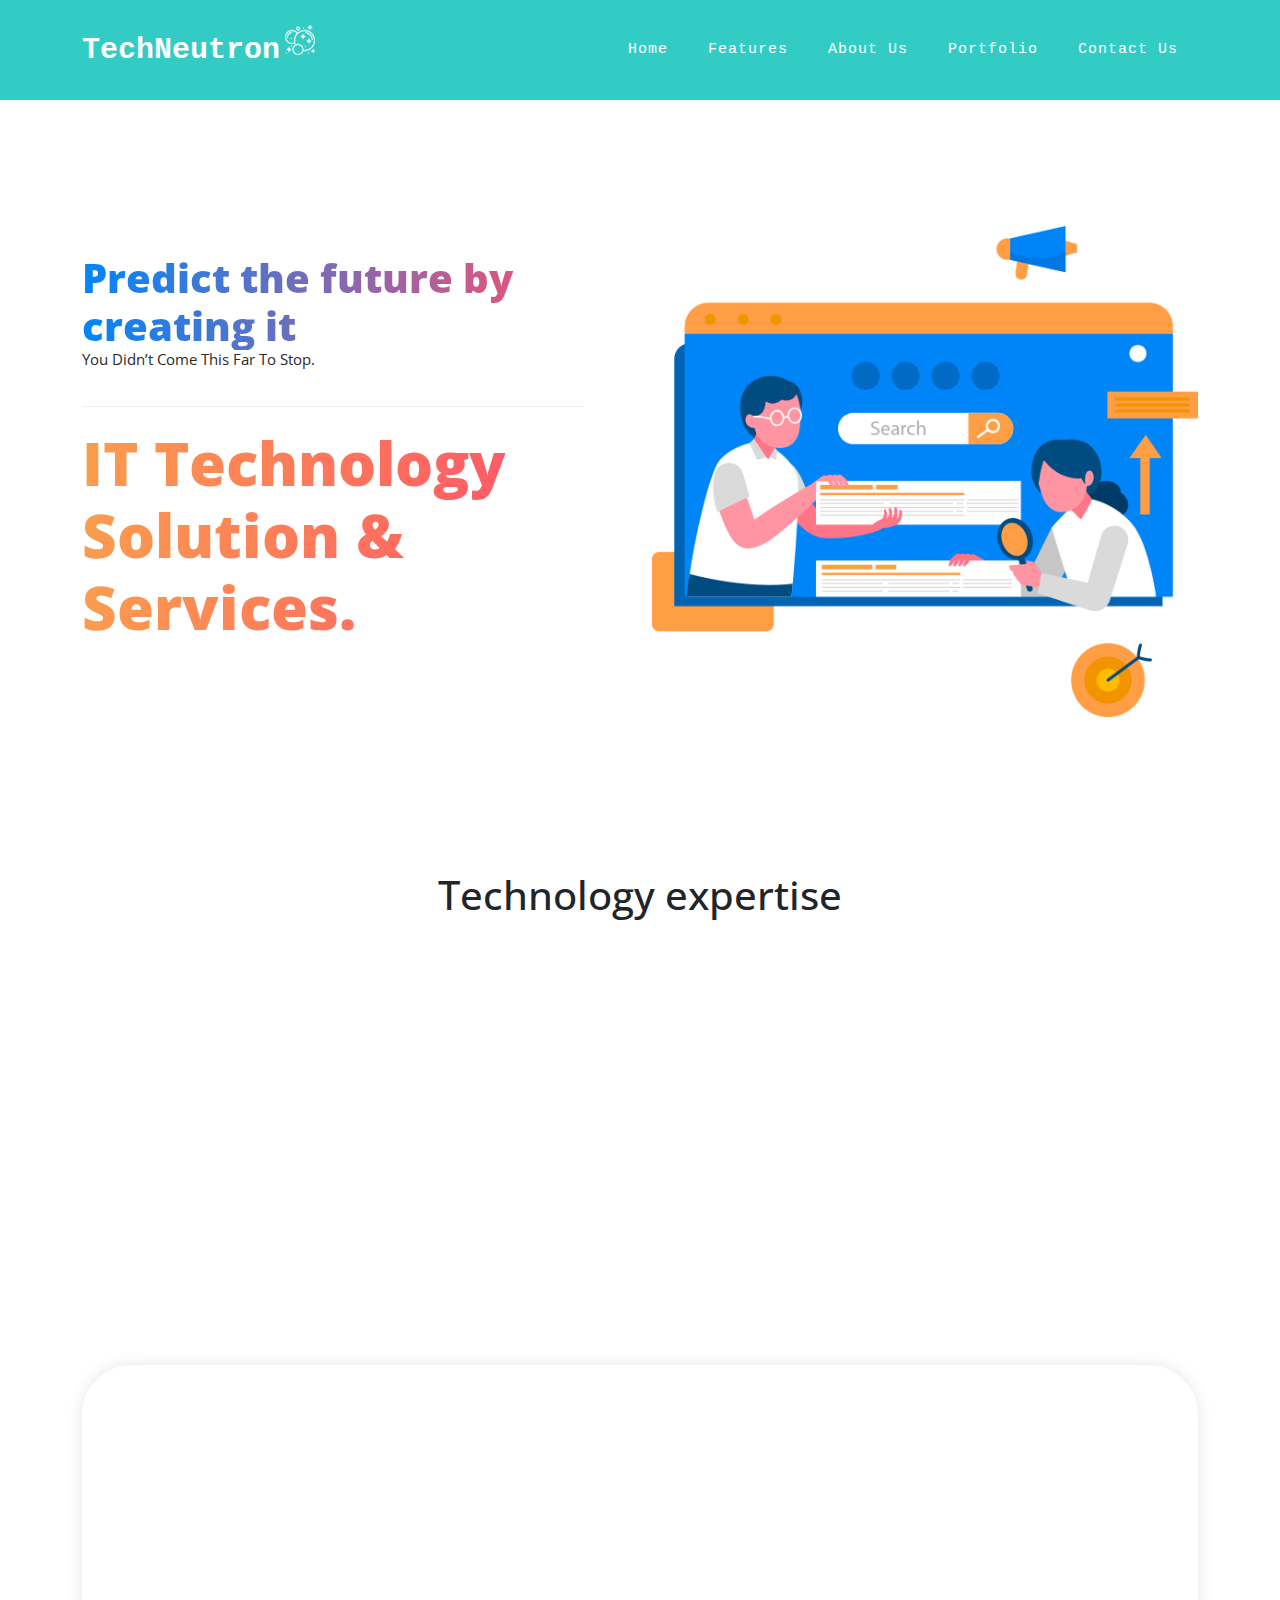
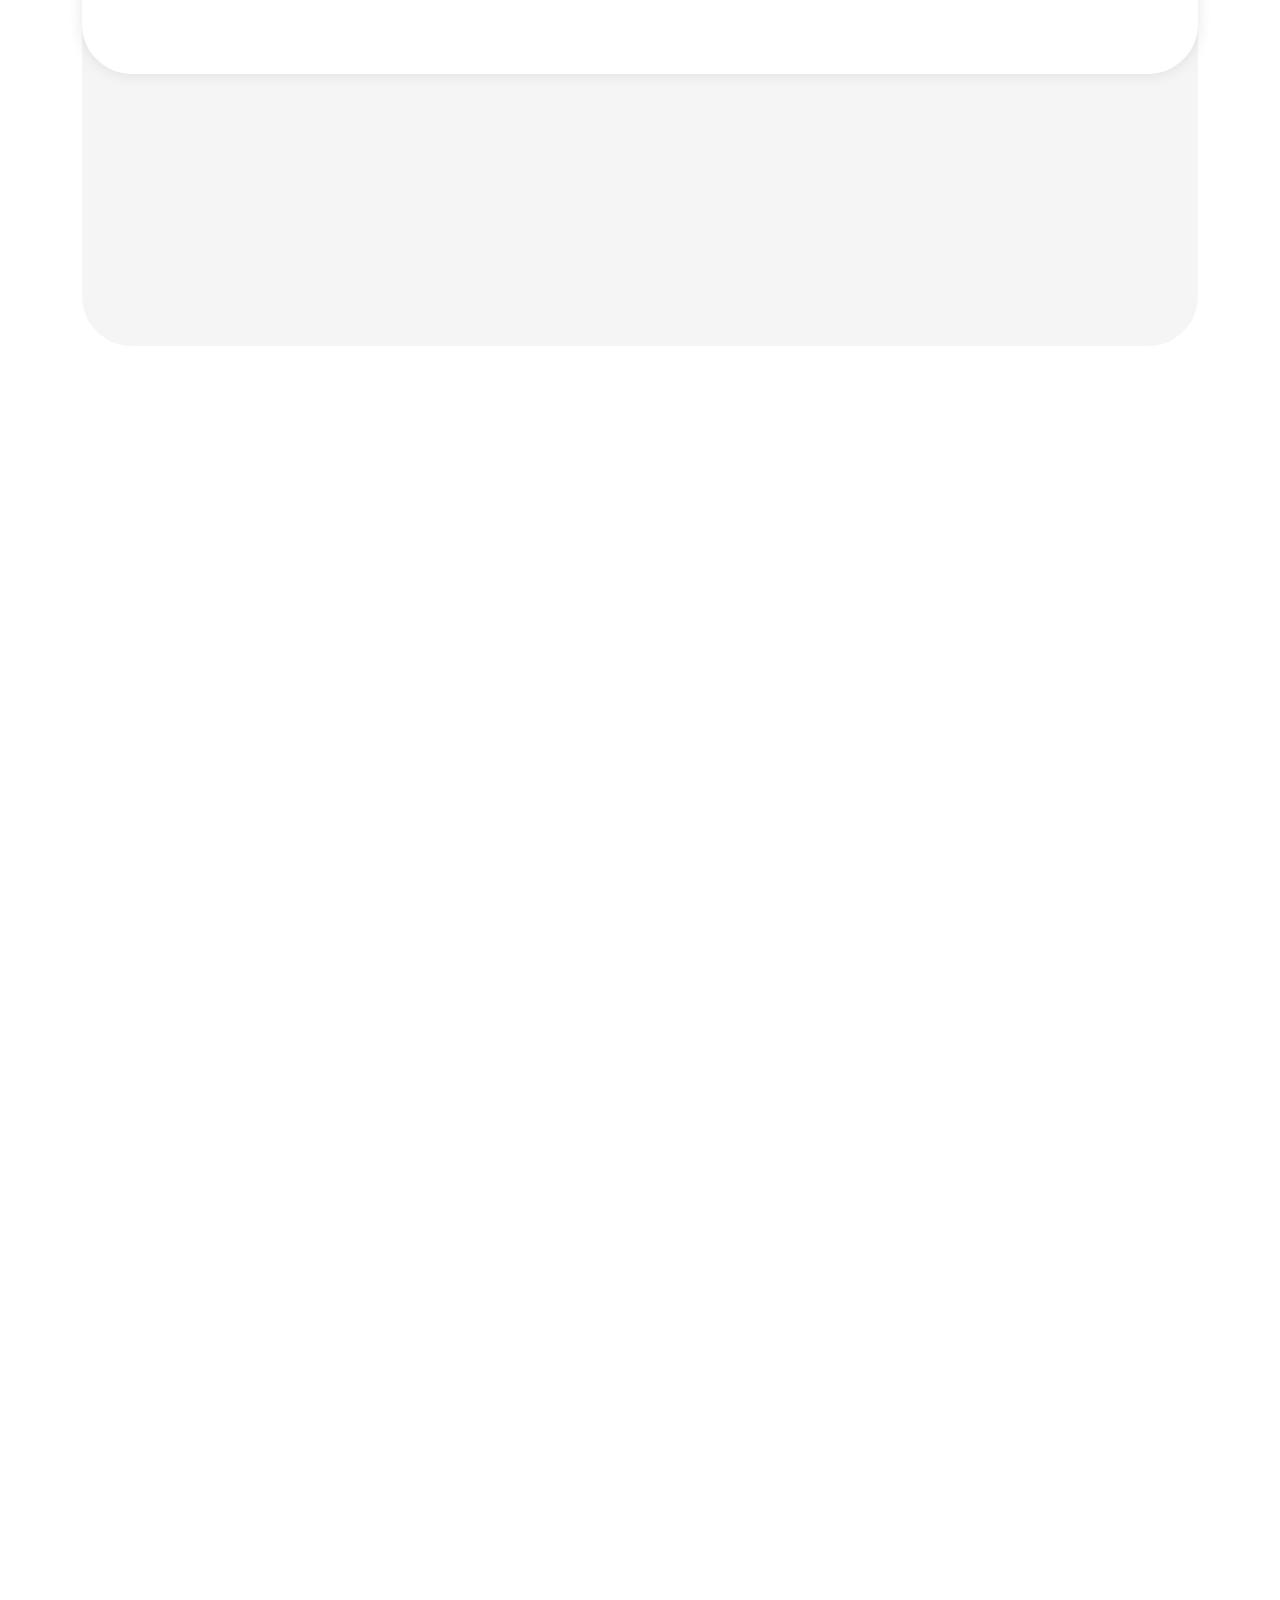
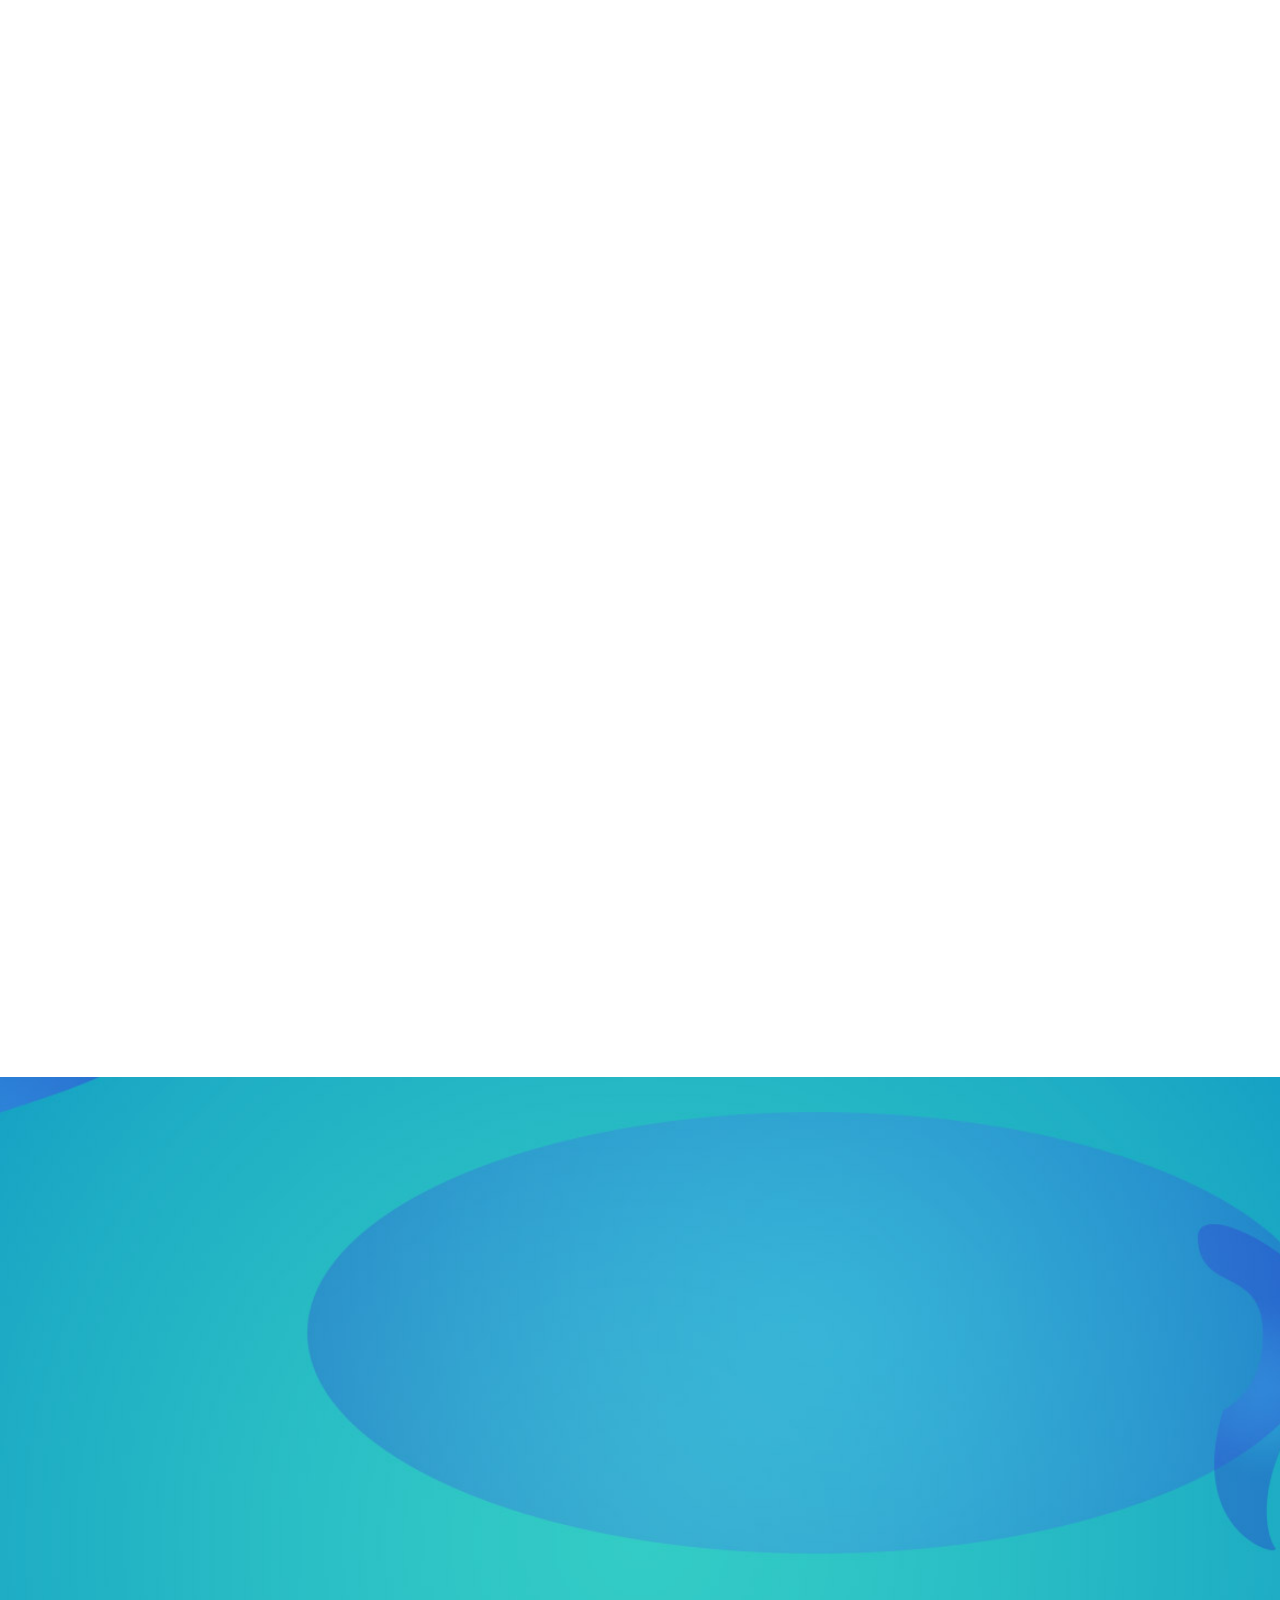
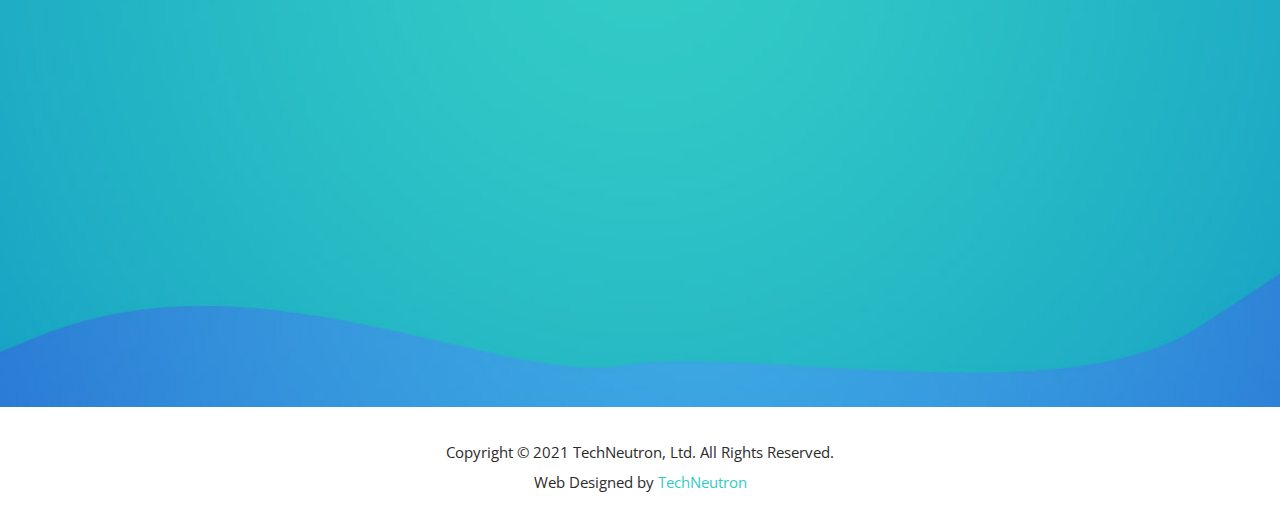
==== commit de720297: "update mobile app" ====
--- a/templatemo_563_seo_dream/index.html
+++ b/templatemo_563_seo_dream/index.html
@@ -64,11 +64,15 @@
               <li class="scroll-to-section"><a href="#top" class="active">Home</a></li>
               <li class="scroll-to-section"><a href="#features">Features</a></li>
               <li class="scroll-to-section"><a href="#about">About Us</a></li>
-              <li class="scroll-to-section"><a href="#services">Services</a>
-                <!-- <ul class="dropdown-nav" aria-label="submenu">
-                  <li><a href="#">IT Services</a></li>
+              <li class="scroll-to-section"><a href="#services">Portfolio</a>
+                <ul class="dropdown-nav" aria-label="submenu">
+                  <li><a href="pages/mobileApplication.html">Mobile Application Development</a></li>
+                  <li><a href="#">Desktop Application Development</a></li>
+                  <li><a href="#">Web Application Development</a></li>
+                  <li><a href="#">Offshore Development Centre</a></li>
                   <li><a href="#">Cloud Services</a></li>
-                </ul> -->
+                  <li><a href="#">Testing Services</a></li>
+                </ul>
               </li>
               <!-- <li class="scroll-to-section"><a href="#portfolio">Portfolio</a></li> -->
               <li class="scroll-to-section"><a href="#contact">Contact Us</a></li> 
@@ -343,7 +347,7 @@
       <div class="row">
         <div class="col-lg-6 offset-lg-3">
           <div class="section-heading wow bounceIn" data-wow-duration="1s" data-wow-delay="0.2s">
-            <h6>Our Services</h6>
+            <h6>Our Portfolio</h6>
             <h2>Discover What We Do &amp; <span>Offer</span> To Our <em>Clients</em></h2>
           </div>
         </div>
@@ -361,7 +365,7 @@
               </div>
               <div class="col-lg-8">
                 <div class="right-content">
-                  <h4>Mobile Application Development</h4>
+                  <h4><a href="pages/mobileApplication.html">Mobile Application Development</a></h4>
                   <p>Act or process by which application software is developed for mobile devices, such as 
                     personal digital assistants, enterprise digital assistants or mobile phones.
                     </p>
--- a/templatemo_563_seo_dream/assets/css/menu.css
+++ b/templatemo_563_seo_dream/assets/css/menu.css
@@ -43,13 +43,13 @@
     visibility: hidden;
     opacity: 0;
     min-width: 5rem;
-    position: absolute;
+    position: relative;
     transition: all 0.5s ease;
     /* margin-top: -2rem; */
     padding-top: 1rem;
     left: 0;
     display: none;
-    min-height: 100px;
+    min-height: 200px;
     min-width: 170px;
     background: #33ccc5;
     box-shadow: rgb(0 0 0 / 15%) 0px 5px 15px 0px;
@@ -67,6 +67,7 @@
   ul li ul li {
     clear: both;
     width: 100%;
+    overflow: hidden;
   }
 
   
